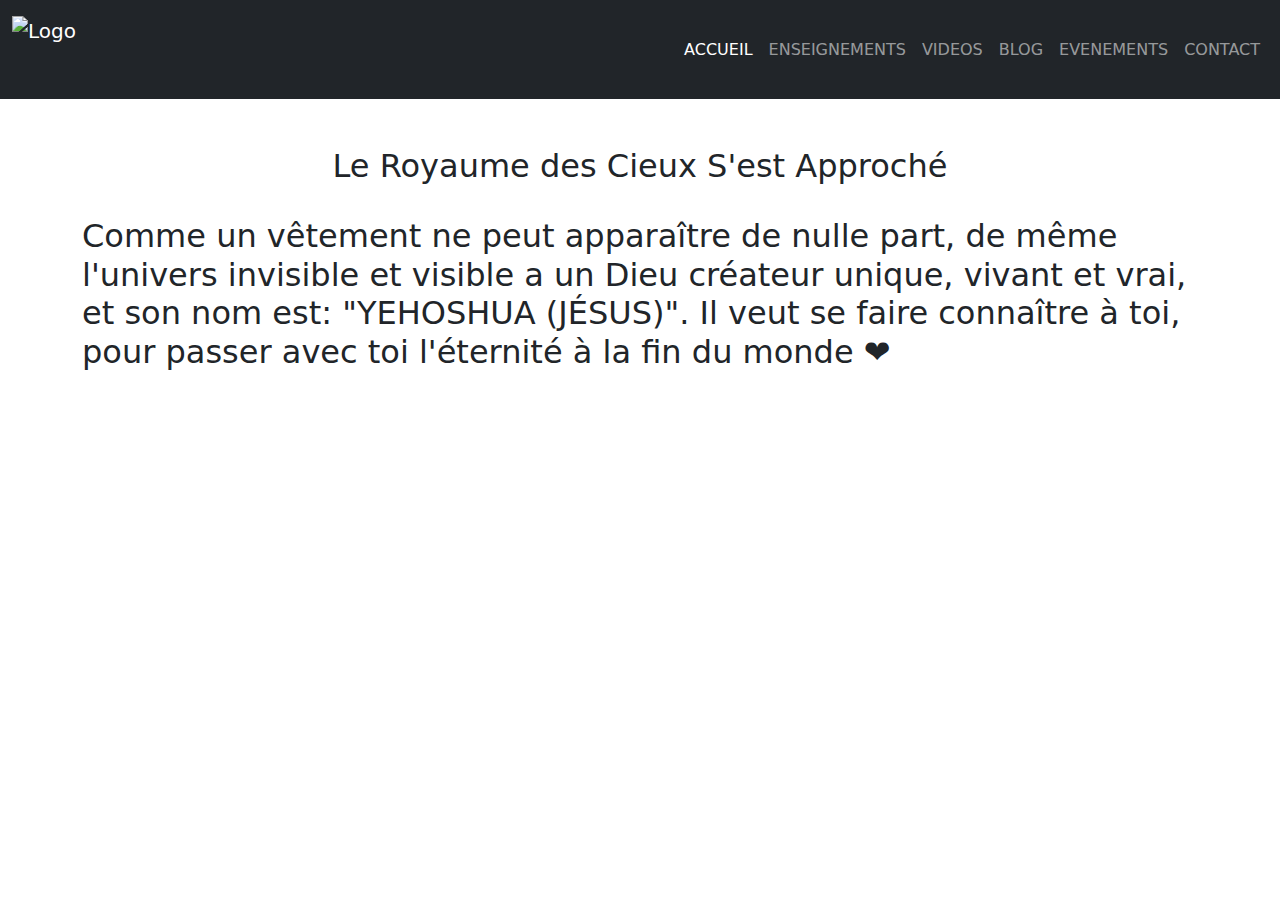
==== index.html @ f92137ad "Create index.html" ====
<!DOCTYPE html>
<html lang="fr">
<head>
    <meta charset="UTF-8">
    <meta name="viewport" content="width=device-width, initial-scale=1.0">
    <title>La Parole de Dieu</title>
    <!-- Lien Bootstrap -->
    <link href="https://cdn.jsdelivr.net/npm/bootstrap@5.3.0/dist/css/bootstrap.min.css" rel="stylesheet">
    <link rel="stylesheet" href="styles.css">
</head>
<body>

    <!-- Barre de navigation -->
    <nav class="navbar navbar-expand-lg navbar-dark bg-dark">
        <div class="container-fluid">
            <a class="navbar-brand" href="#">
    <img src="img3.jpg" alt="Logo" width="70" height="70" class="d-inline-block align-text-top">
   
</a>

            <button class="navbar-toggler" type="button" data-bs-toggle="collapse" data-bs-target="#navbarNav" aria-controls="navbarNav" aria-expanded="false" aria-label="Toggle navigation">
                <span class="navbar-toggler-icon"></span>
            </button>
            <div class="collapse navbar-collapse" id="navbarNav">
                <ul class="navbar-nav ms-auto">
                    <li class="nav-item">
                        <a class="nav-link active" aria-current="page" href="#home" onclick="openTab(event, 'home')">ACCUEIL</a>
                    </li>
                    <li class="nav-item">
                        <a class="nav-link" href="#versets" onclick="openTab(event, 'versets')">ENSEIGNEMENTS</a>
                    </li>
                    <li class="nav-item">
                        <a class="nav-link" href="#video" onclick="openTab(event, 'video')">VIDEOS</a>
                    </li>
                    <li class="nav-item">
                        <a class="nav-link" href="#blog" onclick="openTab(event, 'blog')">BLOG</a>
                    </li>
                    <li class="nav-item">
                        <a class="nav-link" href="evenements.html" onclick="openTab(event, 'evenements')">EVENEMENTS</a>

                    </li>
                    <li class="nav-item">
                        <a class="nav-link" href="contact.html" onclick="openTab(event, 'contact')">CONTACT</a>
                    </li>
                </ul>
            </div>
        </div>
    </nav>

    <!-- Contenu principal -->
    <div class="container mt-5">
        <!-- Section Accueil -->
        <div id="home" class="tabcontent">
            <h2 class="text-center">Le Royaume des Cieux S'est Approché</h2> <br>
         <h2>Comme un vêtement ne peut apparaître de nulle part, de même l'univers invisible et visible a un Dieu créateur unique, vivant et vrai, et son nom est: "YEHOSHUA (JÉSUS)". Il veut se faire connaître à toi, pour passer avec toi l'éternité à la fin du monde ❤</h2>
        </div>

       <!-- Section Enseignements -->
      <div id="versets" class="tabcontent" style="display:none;">
    <h2 class="text-center">Thèmes d'Enseignement</h2>
    <p class="text-center">Explorez nos enseignements sur des thèmes variés de la Bible.</p>

<div class="row row-cols-1 row-cols-md-2 row-cols-lg-3 g-4">
    <!-- Video 1 -->
    <div class="col">
        <div class="card">
            <iframe title="UNE PROFONDEUR DE LA GRACE"
                    src="https://www.facebook.com/plugins/video.php?href=https://fb.watch/wBcsQXGrCW/"
                    width="100%" height="280" style="border:none;overflow:hidden" 
                    scrolling="no" frameborder="0" allowfullscreen="true" 
                    allow="autoplay; clipboard-write; encrypted-media; picture-in-picture; web-share">
            </iframe>
            <div class="card-body">
                <h5 class="card-title">UNE PROFONDEUR DE LA GRACE</h5>
                <p class="card-text">Découvrez la richesse infinie de la grâce divine.</p>
            </div>
        </div>
    </div>

    <!-- Video 2 -->
    <div class="col">
        <div class="card">
            <iframe title="NE PARTICIPEZ AU PECHE D'AUTRUI"
                    src="https://www.facebook.com/plugins/video.php?href=https://fb.watch/wBcAw9lenr/"
                    width="100%" height="280" style="border:none;overflow:hidden" 
                    scrolling="no" frameborder="0" allowfullscreen="true" 
                    allow="autoplay; clipboard-write; encrypted-media; picture-in-picture; web-share">
            </iframe>
            <div class="card-body">
                <h5 class="card-title">NE PARTICIPEZ AU PECHE D'AUTRUI</h5>
                <p class="card-text">Apprenez à éviter les pièges du péché partagé.</p>
            </div>
        </div>
    </div>
            <!-- Video 3 -->
    <div class="col">
        <div class="card">
            <iframe src="https://www.facebook.com/plugins/video.php?href=https://fb.watch/wBcD54B5us/"
                    width="100%" height="280" style="border:none;overflow:hidden" 
                    scrolling="no" frameborder="0" allowfullscreen="true" 
                    allow="autoplay; clipboard-write; encrypted-media; picture-in-picture; web-share">
            </iframe>
            <div class="card-body">
                <h5 class="card-title">EXAMEN DE LA FOI</h5>
                <p class="card-text"></p>
            </div>
        </div>
    </div>

    <!-- Video 4 -->
    <div class="col">
        <div class="card">
            <iframe src="https://www.facebook.com/plugins/video.php?href=https://fb.watch/wBcGYeXiw8/"
                    width="100%" height="280" style="border:none;overflow:hidden" 
                    scrolling="no" frameborder="0" allowfullscreen="true" 
                    allow="autoplay; clipboard-write; encrypted-media; picture-in-picture; web-share">
            </iframe>
            <div class="card-body">
                <h5 class="card-title">EXODE:LE SALUT D'ISRAËL ET LA MARCHE DANS LE DESERT </h5>
                <p class="card-text"></p>
            </div>
        </div>
    </div>
       <!-- Video 5 -->
    <div class="col">
        <div class="card">
            <iframe src="https://www.facebook.com/plugins/video.php?href=https://fb.watch/wBcKf91OeX/"
                    width="100%" height="280" style="border:none;overflow:hidden" 
                    scrolling="no" frameborder="0" allowfullscreen="true" 
                    allow="autoplay; clipboard-write; encrypted-media; picture-in-picture; web-share">
            </iframe>
            <div class="card-body">
                <h5 class="card-title">LA VERITABLE ADORATION</h5>
                <p class="card-text"></p>
            </div>
        </div>
    </div>
   

    <!-- Autres vidéos identiques avec des descriptions et attributs 'title' -->
</div>

</div>

<!-- Section Vidéo -->
<div id="video" class="tabcontent" style="display:none;">
    <h2 class="text-center">Vidéos</h2>
    <p class="text-center">Visionnez nos vidéos inspirantes sur la foi et la vie chrétienne.</p>

    <!-- Grille pour les vidéos intégrées -->
    <div class="row row-cols-1 row-cols-md-2 row-cols-lg-3 g-4">

        <!-- Video 1 -->
        <div class="col">
            <div class="card">
                <iframe src="https://www.facebook.com/plugins/video.php?href=https://fb.watch/vzszaPMuJk/"
                        width="100%" height="280" style="border:none;overflow:hidden" 
                        scrolling="no" frameborder="0" allowfullscreen="true" 
                        allow="autoplay; clipboard-write; encrypted-media; picture-in-picture; web-share">
                </iframe>
                <div class="card-body">
                    <h5 class="card-title">L'IDOLÂTRIE ENSEIGNANT</h5>
                    <p class="card-text">Description brève de la vidéo 1.</p>
                </div>
            </div>
        </div>

        <!-- Video 2 -->
        <div class="col">
            <div class="card">
                <iframe src="https://www.facebook.com/plugins/video.php?href=https://fb.watch/vzSYTh9Q5G/"
                        width="100%" height="280" style="border:none;overflow:hidden" 
                        scrolling="no" frameborder="0" allowfullscreen="true" 
                        allow="autoplay; clipboard-write; encrypted-media; picture-in-picture; web-share">
                </iframe>
                <div class="card-body">
                    <h5 class="card-title">La souveraineté de Dieu et la responsabilité de l'homme Le libre arbitre, vérité ou mensonge ?</h5>
                    <p class="card-text">Si oui à quel niveau y croire ?</p>
                </div>
            </div>
        </div>

        <!-- Video 3 -->
        <div class="col">
            <div class="card">
                <iframe src="https://www.facebook.com/plugins/video.php?href=https://fb.watch/vzS-pHtUCC/"
                        width="100%" height="280" style="border:none;overflow:hidden" 
                        scrolling="no" frameborder="0" allowfullscreen="true" 
                        allow="autoplay; clipboard-write; encrypted-media; picture-in-picture; web-share">
                </iframe>
                <div class="card-body">
                    <h5 class="card-title"></h5>
                    <p class="card-text"></p>
                </div>
            </div>
        </div>

        <!-- Video 4 -->
        <div class="col">
            <div class="card">
                <iframe src="https://www.facebook.com/plugins/video.php?href=https://fb.watch/vzT5MPBIvc/"
                        width="100%" height="280" style="border:none;overflow:hidden" 
                        scrolling="no" frameborder="0" allowfullscreen="true" 
                        allow="autoplay; clipboard-write; encrypted-media; picture-in-picture; web-share">
                </iframe>
                <div class="card-body">
                    <h5 class="card-title">LA BIBLE SELON SES OPPOSANTS INDÉFINIS N'EST PAS LA PAROLE DE DIEU</h5>
                    <p class="card-text"></p>
                </div>
            </div>
        </div>
           <!-- Video 5 -->
        <div class="col">
            <div class="card">
                <iframe src="https://www.facebook.com/plugins/video.php?href=https://fb.watch/vzT7W1XrfL/"
                        width="100%" height="280" style="border:none;overflow:hidden" 
                        scrolling="no" frameborder="0" allowfullscreen="true" 
                        allow="autoplay; clipboard-write; encrypted-media; picture-in-picture; web-share">
                </iframe>
                <div class="card-body">
                    <h5 class="card-title">LUTTE SUR LE VRAI NOM DE JESUS</h5>
                    <p class="card-text"></p>
                </div>
            </div>
        </div>

     
              <!-- Video 8 -->
        <div class="col">
            <div class="card">
                <iframe src="https://www.facebook.com/plugins/video.php?href=https://fb.watch/vzTjzkvrP7/"
                        width="100%" height="280" style="border:none;overflow:hidden" 
                        scrolling="no" frameborder="0" allowfullscreen="true" 
                        allow="autoplay; clipboard-write; encrypted-media; picture-in-picture; web-share">
                </iframe>
                <div class="card-body">
               
                </div>
            </div>
        </div>
              <!-- Video 9 -->
        <div class="col">
            <div class="card">
                <iframe src="https://www.facebook.com/plugins/video.php?href=https://fb.watch/vzTmDhqzC_/"
                        width="100%" height="280" style="border:none;overflow:hidden" 
                        scrolling="no" frameborder="0" allowfullscreen="true" 
                        allow="autoplay; clipboard-write; encrypted-media; picture-in-picture; web-share">
                </iframe>
                <div class="card-body">
                    <h5 class="card-title">Les KEMITES et les CHRÉTIENS</h5>
                    <p class="card-text"></p>
                </div>
            </div>
        </div>
              <!-- Video 10 -->
        <div class="col">
            <div class="card">
                <iframe src="https://www.facebook.com/plugins/video.php?href=https://fb.watch/vzTq4hq0NW/"
                        width="100%" height="280" style="border:none;overflow:hidden" 
                        scrolling="no" frameborder="0" allowfullscreen="true" 
                        allow="autoplay; clipboard-write; encrypted-media; picture-in-picture; web-share">
                </iframe>
                <div class="card-body">
                    <h5 class="card-title"></h5>
                    <p class="card-text"></p>
                </div>
            </div>
        </div>
              <!-- Video 11 -->
        <div class="col">
            <div class="card">
                <iframe src="https://www.facebook.com/plugins/video.php?href=https://fb.watch/vzTt80zw9x/"
                        width="100%" height="280" style="border:none;overflow:hidden" 
                        scrolling="no" frameborder="0" allowfullscreen="true" 
                        allow="autoplay; clipboard-write; encrypted-media; picture-in-picture; web-share">
                </iframe>
                <div class="card-body">
                    <h5 class="card-title">Les dieux africains contre le Seigneur JESUS</h5>
                    <p class="card-text"></p>
                </div>
            </div>
        </div>
              <!-- Video 12 -->
        <div class="col">
            <div class="card">
                <iframe src="https://www.facebook.com/plugins/video.php?href=https://fb.watch/vzTw7jkYSn/"
                        width="100%" height="280" style="border:none;overflow:hidden" 
                        scrolling="no" frameborder="0" allowfullscreen="true" 
                        allow="autoplay; clipboard-write; encrypted-media; picture-in-picture; web-share">
                </iframe>
                <div class="card-body">
                    <h5 class="card-title"> JE NE VOIS RIEN OU SONT LES PREUVES DE TA FOI</h5>
                    <p class="card-text"></p>
                </div>
            </div>
        </div>
      <!-- Video 13 -->
        <div class="col">
            <div class="card">
                <iframe src="https://www.facebook.com/plugins/video.php?href=https://fb.watch/vzTCVwNx3R/"
                        width="100%" height="280" style="border:none;overflow:hidden" 
                        scrolling="no" frameborder="0" allowfullscreen="true" 
                        allow="autoplay; clipboard-write; encrypted-media; picture-in-picture; web-share">
                </iframe>
                <div class="card-body">
                    <h5 class="card-title"> LE RENDEZ- VOUS DE TOUS LES VIVANTS</h5>
                    <p class="card-text"></p>
                </div>
            </div>
        </div>
              <!-- Video 14 -->
        <div class="col">
            <div class="card">
                <iframe src="https://www.facebook.com/plugins/video.php?href=https://fb.watch/vzTEpa0sO2/"
                        width="100%" height="280" style="border:none;overflow:hidden" 
                        scrolling="no" frameborder="0" allowfullscreen="true" 
                        allow="autoplay; clipboard-write; encrypted-media; picture-in-picture; web-share">
                </iframe>
                <div class="card-body">
                    <h5 class="card-title">SERAS-TU SAUVÉ DE LA COLÈRE DE DIEU ?</h5>
                    <p class="card-text"></p>
                </div>
            </div>
        </div>
              <!-- Video 15 -->
        <div class="col">
            <div class="card">
                <iframe src="https://www.facebook.com/plugins/video.php?href=https://fb.watch/vzTGkoVwSQ/"
                        width="100%" height="280" style="border:none;overflow:hidden" 
                        scrolling="no" frameborder="0" allowfullscreen="true" 
                        allow="autoplay; clipboard-write; encrypted-media; picture-in-picture; web-share">
                </iframe>
                <div class="card-body">
                    <h5 class="card-title">UN SALUT ÉTERNEL ET NON TEMPORAIRE</h5>
                    <p class="card-text"></p>
                </div>
            </div>
        </div>
              <!-- Video 16 -->
        <div class="col">
            <div class="card">
                <iframe src="https://www.facebook.com/plugins/video.php?href=https://fb.watch/vzTI5hDMtG/"
                        width="100%" height="280" style="border:none;overflow:hidden" 
                        scrolling="no" frameborder="0" allowfullscreen="true" 
                        allow="autoplay; clipboard-write; encrypted-media; picture-in-picture; web-share">
                </iframe>
                <div class="card-body">
                    <h5 class="card-title">L'ORDRE DE PRIORITÉ</h5>
                    <p class="card-text"></p>
                </div>
            </div>
        </div>
              <!-- Video 17 -->
        <div class="col">
            <div class="card">
                <iframe src="https://www.facebook.com/plugins/video.php?href=https://fb.watch/vzTKuvhaiR/"
                        width="100%" height="280" style="border:none;overflow:hidden" 
                        scrolling="no" frameborder="0" allowfullscreen="true" 
                        allow="autoplay; clipboard-write; encrypted-media; picture-in-picture; web-share">
                </iframe>
                <div class="card-body">
                    <h5 class="card-title"></h5>
                    <p class="card-text"></p>
                </div>
            </div>
        </div>
              <!-- Video 18 -->
        <div class="col">
            <div class="card">
                <iframe src="https://www.facebook.com/plugins/video.php?href=https://fb.watch/vzTM__YScC/"
                        width="100%" height="280" style="border:none;overflow:hidden" 
                        scrolling="no" frameborder="0" allowfullscreen="true" 
                        allow="autoplay; clipboard-write; encrypted-media; picture-in-picture; web-share">
                </iframe>
                <div class="card-body">
                    <h5 class="card-title">LE RETOUR DE JÉSUS EST PROCHE !!!!!!</h5>
                    <p class="card-text"></p>
                </div>
            </div>
        </div>
              <!-- Video 19 -->
        <div class="col">
            <div class="card">
                <iframe src="https://www.facebook.com/plugins/video.php?href=https://fb.watch/vzTQAk1bZH/"
                        width="100%" height="280" style="border:none;overflow:hidden" 
                        scrolling="no" frameborder="0" allowfullscreen="true" 
                        allow="autoplay; clipboard-write; encrypted-media; picture-in-picture; web-share">
                </iframe>
                <div class="card-body">
                    <h5 class="card-title"></h5>
                    <p class="card-text"></p>
                </div>
            </div>
        </div>
              <!-- Video 20 -->
        <div class="col">
            <div class="card">
                <iframe src="https://www.facebook.com/plugins/video.php?href=https://fb.watch/vzUzQ0rEkY/"
                        width="100%" height="280" style="border:none;overflow:hidden" 
                        scrolling="no" frameborder="0" allowfullscreen="true" 
                        allow="autoplay; clipboard-write; encrypted-media; picture-in-picture; web-share">
                </iframe>
                <div class="card-body">
                    <h5 class="card-title">LES 7 ÉGLISES ET LES 7 SCEAUX</h5>
                    <p class="card-text"></p>
                </div>
            </div>
        </div>
           <!-- Video 21 -->
        <div class="col">
            <div class="card">
                <iframe src="https://www.facebook.com/plugins/video.php?href=https://fb.watch/vzUBJJ7gY4/"
                        width="100%" height="280" style="border:none;overflow:hidden" 
                        scrolling="no" frameborder="0" allowfullscreen="true" 
                        allow="autoplay; clipboard-write; encrypted-media; picture-in-picture; web-share">
                </iframe>
                <div class="card-body">
                    <h5 class="card-title">L'ÉGLISE EST DANS UN ROYAUME DE DICTATURE...</h5>
                    <p class="card-text"></p>
                </div>
            </div>
        </div>
             <!-- Video 22 -->
        <div class="col">
            <div class="card">
                <iframe src="https://www.facebook.com/plugins/video.php?href=https://fb.watch/vzUDWHCYaZ/"
                        width="100%" height="280" style="border:none;overflow:hidden" 
                        scrolling="no" frameborder="0" allowfullscreen="true" 
                        allow="autoplay; clipboard-write; encrypted-media; picture-in-picture; web-share">
                </iframe>
                <div class="card-body">
                    <h5 class="card-title">LE REGNE DU MILLENIUM</h5>
                    <p class="card-text"></p>
                </div>
            </div>
        </div>
             <!-- Video 23 -->
        <div class="col">
            <div class="card">
                <iframe src="https://www.facebook.com/plugins/video.php?href=https://fb.watch/vzUFGayBFf/"
                        width="100%" height="280" style="border:none;overflow:hidden" 
                        scrolling="no" frameborder="0" allowfullscreen="true" 
                        allow="autoplay; clipboard-write; encrypted-media; picture-in-picture; web-share">
                </iframe>
                <div class="card-body">
                 
                </div>
            </div>
        </div>
             <!-- Video 24 -->
        <div class="col">
            <div class="card">
                <iframe src="https://www.facebook.com/plugins/video.php?href=https://fb.watch/vzUHLFNyOH/"
                        width="100%" height="280" style="border:none;overflow:hidden" 
                        scrolling="no" frameborder="0" allowfullscreen="true" 
                        allow="autoplay; clipboard-write; encrypted-media; picture-in-picture; web-share">
                </iframe>
                <div class="card-body">
              
                </div>
            </div>
        </div>
             <!-- Video 25 -->
        <div class="col">
            <div class="card">
                <iframe src="https://www.facebook.com/plugins/video.php?href=https://fb.watch/vzUKuDgqyQ/"
                        width="100%" height="280" style="border:none;overflow:hidden" 
                        scrolling="no" frameborder="0" allowfullscreen="true" 
                        allow="autoplay; clipboard-write; encrypted-media; picture-in-picture; web-share">
                </iframe>
                <div class="card-body">
                    <h5 class="card-title">LA SANCTIFICATION LA JUSTIFICATION ET LA GLORIFICATION</h5>
                    <p class="card-text"></p>
                </div>
            </div>
        </div>
             <!-- Video 26 -->
        <div class="col">
            <div class="card">
                <iframe src="https://www.facebook.com/plugins/video.php?href=https://fb.watch/vzUMCDygOE/"
                        width="100%" height="280" style="border:none;overflow:hidden" 
                        scrolling="no" frameborder="0" allowfullscreen="true" 
                        allow="autoplay; clipboard-write; encrypted-media; picture-in-picture; web-share">
                </iframe>
                <div class="card-body">
                    <h5 class="card-title">TOUS LES MUSULMANS IRONT ENFER, DÉCISION IRRÉVOCABLE D'ALLAH</h5>
                    <p class="card-text"></p>
                </div>
            </div>
        </div>
             <!-- Video 27 -->
        <div class="col">
            <div class="card">
                <iframe src="https://www.facebook.com/plugins/video.php?href=https://fb.watch/vzUO5fm4js/"
                        width="100%" height="280" style="border:none;overflow:hidden" 
                        scrolling="no" frameborder="0" allowfullscreen="true" 
                        allow="autoplay; clipboard-write; encrypted-media; picture-in-picture; web-share">
                </iframe>
                <div class="card-body">
                    <h5 class="card-title">LES TROI EPINES DE LA FOI</h5>
                    <p class="card-text"></p>
                </div>
            </div>
        </div>
             <!-- Video 28-->
        <div class="col">
            <div class="card">
                <iframe src="https://www.facebook.com/plugins/video.php?href=https://fb.watch/vzURfjliGB/"
                        width="100%" height="280" style="border:none;overflow:hidden" 
                        scrolling="no" frameborder="0" allowfullscreen="true" 
                        allow="autoplay; clipboard-write; encrypted-media; picture-in-picture; web-share">
                </iframe>
                <div class="card-body">
                    <h5 class="card-title">CE QUE LE DIABLE VEUT</h5>
                    <p class="card-text"></p>
                </div>
            </div>
        </div>
             <!-- Video 29-->
        <div class="col">
            <div class="card">
                <iframe src="https://www.facebook.com/plugins/video.php?href=https://fb.watch/vzUURIdYpv/"
                        width="100%" height="280" style="border:none;overflow:hidden" 
                        scrolling="no" frameborder="0" allowfullscreen="true" 
                        allow="autoplay; clipboard-write; encrypted-media; picture-in-picture; web-share">
                </iframe>
                <div class="card-body">
                    <h5 class="card-title">JUSTIFICATION ET SANCTIFICATION</h5>
                    <p class="card-text"></p>
                </div>
            </div>
        </div>
             <!-- Video 30 -->
        <div class="col">
            <div class="card">
                <iframe src="https://www.facebook.com/plugins/video.php?href=https://fb.watch/vzUWUONGMs/"
                        width="100%" height="280" style="border:none;overflow:hidden" 
                        scrolling="no" frameborder="0" allowfullscreen="true" 
                        allow="autoplay; clipboard-write; encrypted-media; picture-in-picture; web-share">
                </iframe>
                <div class="card-body">
                    <h5 class="card-title">ETRANGERS SUR CETTE TERRE</h5>
                    <p class="card-text"></p>
                </div>
            </div>
        </div>
             <!-- Video 31-->
        <div class="col">
            <div class="card">
                <iframe src="https://www.facebook.com/plugins/video.php?href=https://fb.watch/vzUYIJBMSg/"
                        width="100%" height="280" style="border:none;overflow:hidden" 
                        scrolling="no" frameborder="0" allowfullscreen="true" 
                        allow="autoplay; clipboard-write; encrypted-media; picture-in-picture; web-share">
                </iframe>
                <div class="card-body">
                
                </div>
            </div>
        </div>
             <!-- Video 32 -->
        <div class="col">
            <div class="card">
                <iframe src="https://www.facebook.com/plugins/video.php?href=https://fb.watch/vzU-2HgF8K/"
                        width="100%" height="280" style="border:none;overflow:hidden" 
                        scrolling="no" frameborder="0" allowfullscreen="true" 
                        allow="autoplay; clipboard-write; encrypted-media; picture-in-picture; web-share">
                </iframe>
                <div class="card-body">
      
                </div>
            </div>
        </div>
             <!-- Video 33 -->
        <div class="col">
            <div class="card">
                <iframe src="https://www.facebook.com/plugins/video.php?href=https://fb.watch/vzV120I4El/"
                        width="100%" height="280" style="border:none;overflow:hidden" 
                        scrolling="no" frameborder="0" allowfullscreen="true" 
                        allow="autoplay; clipboard-write; encrypted-media; picture-in-picture; web-share">
                </iframe>
                <div class="card-body">
       
                </div>
            </div>
        </div>
             <!-- Video 34-->
        <div class="col">
            <div class="card">
                <iframe src="https://www.facebook.com/plugins/video.php?href=https://fb.watch/vzV2xd2hve/"
                        width="100%" height="280" style="border:none;overflow:hidden" 
                        scrolling="no" frameborder="0" allowfullscreen="true" 
                        allow="autoplay; clipboard-write; encrypted-media; picture-in-picture; web-share">
                </iframe>
                <div class="card-body">

                </div>
            </div>
        </div>
             <!-- Video 35 -->
        <div class="col">
            <div class="card">
                <iframe src="https://www.facebook.com/plugins/video.php?href=https://fb.watch/vzV59U1d2q/"
                        width="100%" height="280" style="border:none;overflow:hidden" 
                        scrolling="no" frameborder="0" allowfullscreen="true" 
                        allow="autoplay; clipboard-write; encrypted-media; picture-in-picture; web-share">
                </iframe>
                <div class="card-body">
                    <h5 class="card-title">DIEU-PARADIS - ENFER- MENSONGE OU VÉRITÉ ?</h5>
                    <p class="card-text"></p>
                </div>
            </div>
        </div>
              <!-- Video 36 -->
        <div class="col">
            <div class="card">
                <iframe src="https://www.facebook.com/plugins/video.php?href=https://fb.watch/vzV70Ro8ZM/"
                        width="100%" height="280" style="border:none;overflow:hidden" 
                        scrolling="no" frameborder="0" allowfullscreen="true" 
                        allow="autoplay; clipboard-write; encrypted-media; picture-in-picture; web-share">
                </iframe>
                <div class="card-body">
                   
                </div>
            </div>
        </div>
                  <!-- Video 37 -->
        <div class="col">
            <div class="card">
                <iframe src="https://www.facebook.com/plugins/video.php?href=https://fb.watch/vzVf2AoJ0S/"
                        width="100%" height="280" style="border:none;overflow:hidden" 
                        scrolling="no" frameborder="0" allowfullscreen="true" 
                        allow="autoplay; clipboard-write; encrypted-media; picture-in-picture; web-share">
                </iframe>
                <div class="card-body">
                    <h5 class="card-title">LE FEU DE JESUS AU GABON</h5>
                    <p class="card-text"></p>
                </div>
            </div>
        </div>
                  <!-- Video 38 -->
        <div class="col">
            <div class="card">
                <iframe src="https://www.facebook.com/plugins/video.php?href=https://fb.watch/vzVgLJs-_J/"
                        width="100%" height="280" style="border:none;overflow:hidden" 
                        scrolling="no" frameborder="0" allowfullscreen="true" 
                        allow="autoplay; clipboard-write; encrypted-media; picture-in-picture; web-share">
                </iframe>
                <div class="card-body">
                    <h5 class="card-title">AMASSONS NOUS DES TRÉSORS DANS LE CIEL ET N'ENVIONS POINT AUTRUI</h5>
                    <p class="card-text"></p>
                </div>
            </div>
        </div>
                  <!-- Video 39 -->
        <div class="col">
            <div class="card">
                <iframe src="https://www.facebook.com/plugins/video.php?href=https://fb.watch/vzVkiabjwe/"
                        width="100%" height="280" style="border:none;overflow:hidden" 
                        scrolling="no" frameborder="0" allowfullscreen="true" 
                        allow="autoplay; clipboard-write; encrypted-media; picture-in-picture; web-share">
                </iframe>
                <div class="card-body">
                    <h5 class="card-title">LE MYSTÈRE DU TRI </h5>
                    <p class="card-text"></p>
                </div>
            </div>
        </div>
                  <!-- Video 40 -->
        <div class="col">
            <div class="card">
                <iframe src="https://www.facebook.com/plugins/video.php?href=https://fb.watch/vzVnqO6qmI/"
                        width="100%" height="280" style="border:none;overflow:hidden" 
                        scrolling="no" frameborder="0" allowfullscreen="true" 
                        allow="autoplay; clipboard-write; encrypted-media; picture-in-picture; web-share">
                </iframe>
                <div class="card-body">
             
                </div>
            </div>
        </div>
          <!-- Video 41 -->
        <div class="col">
            <div class="card">
                <iframe src="https://www.facebook.com/plugins/video.php?href=https://fb.watch/vzVqFrKGll/"
                        width="100%" height="280" style="border:none;overflow:hidden" 
                        scrolling="no" frameborder="0" allowfullscreen="true" 
                        allow="autoplay; clipboard-write; encrypted-media; picture-in-picture; web-share">
                </iframe>
                <div class="card-body">
      
                </div>
            </div>
        </div>
                  <!-- Video 42 -->
        <div class="col">
            <div class="card">
                <iframe src="https://www.facebook.com/plugins/video.php?href=https://fb.watch/vzVt96t-f0/"
                        width="100%" height="280" style="border:none;overflow:hidden" 
                        scrolling="no" frameborder="0" allowfullscreen="true" 
                        allow="autoplay; clipboard-write; encrypted-media; picture-in-picture; web-share">
                </iframe>
                <div class="card-body">
                    <h5 class="card-title">PRÊCHONS EN ACTE ET EN PAROLE</h5>
                    <p class="card-text"></p>
                </div>
            </div>
        </div>
          <!-- Video 43-->
        <div class="col">
            <div class="card">
                <iframe src="https://www.facebook.com/plugins/video.php?href=https://fb.watch/vGeL-OYh1-/"
                        width="100%" height="280" style="border:none;overflow:hidden" 
                        scrolling="no" frameborder="0" allowfullscreen="true" 
                        allow="autoplay; clipboard-write; encrypted-media; picture-in-picture; web-share">
                </iframe>
                <div class="card-body">
                    <h5 class="card-title">SOUVERAINETÉ DE DIEU ET RESPONSABILITÉ DE L'HOMME</h5>
                    <p class="card-text"></p>
                </div>
            </div>
        </div>
          <!-- Video 44 -->
        <div class="col">
            <div class="card">
                <iframe src="https://www.facebook.com/plugins/video.php?href=https://fb.watch/vGeQm-E9vz/"
                        width="100%" height="280" style="border:none;overflow:hidden" 
                        scrolling="no" frameborder="0" allowfullscreen="true" 
                        allow="autoplay; clipboard-write; encrypted-media; picture-in-picture; web-share">
                </iframe>
                <div class="card-body">
              
                </div>
            </div>
        </div>






        

        
        
        
        
        
        
        
        
        
        
        
        
        
        <!-- Ajoutez d'autres vidéos de la même manière -->

    </div>
</div>



        <!-- Section Blog -->
      <!-- Section Blog -->
<div id="blog" class="tabcontent" style="display:none;">
    <h2 class="text-center">Blog</h2>
    <p class="text-center">Réflexions et méditations sur les Écritures Saintes pour nourrir votre âme.</p>
    
    <!-- Grille pour les articles de blog -->
   <!-- Grille pour les articles de blog -->
<div class="row row-cols-1 row-cols-md-2 row-cols-lg-3 g-4">
    <!-- Articles de Blog -->
    <div class="col">
        <div class="card">
         <img src="images/theme1.jpg" class="card-img-top" alt="Hébreux 11:1 :">
             <strong><div class="card-img-overlay">Hébreux 11:1 :</div></strong> 
            <div class="card-body">
                <h5 class="card-title">Thème 1 : La Foi</h5>
                <p class="card-text">Découvrez l'importance de la foi dans la vie chrétienne et comment elle transforme notre quotidien.</p>
                <a href="#" class="btn btn-dark" onclick="openTheme('foi')">Lire plus</a>
            </div>
        </div>
    </div>

    <div class="col">
        <div class="card">
                <img src="images/theme2.jpg" class="card-img-top" alt="1 Corinthiens 13:4-7 :">
            <strong><div class="card-img-overlay">1 Corinthiens 13:4-7 :</div></strong> 
            <div class="card-body">
                <h5 class="card-title">Thème 2 : L'Amour</h5>
                <p class="card-text">Plongez dans l'amour inconditionnel de Dieu et apprenez à aimer comme le Christ nous a aimés.</p>
                <a href="#" class="btn btn-dark" onclick="openTheme('amour')">Lire plus</a>
            </div>
        </div>
    </div>

    <div class="col">
        <div class="card">
            <img src="images/theme3.jpg" class="card-img-top" alt="Matthieu 6:6 :">
             <strong><div class="card-img-overlay">Matthieu 6:6 :</div></strong>
            <div class="card-body">
                <h5 class="card-title">Thème 3 : La Prière</h5>
                <p class="card-text">Découvrez le pouvoir de la prière et son rôle central dans la relation avec Dieu.</p>
                <a href="#" class="btn btn-dark" onclick="openTheme('priere')">Lire plus</a>
            </div>
        </div>
    </div>

    <!-- Articles supplémentaires -->
    <div class="col">
        <div class="card">
            <img src="images/theme4.jpg" class="card-img-top" alt="Éphésiens 2:8 :">
             <strong><div class="card-img-overlay">Éphésiens 2:8 :</div></strong>
            <div class="card-body">
                <h5 class="card-title">Thème 4 : Le Salut</h5>
                <p class="card-text">Comprenez ce que signifie le salut et comment il est offert par la grâce de Dieu.</p>
                <a href="#" class="btn btn-dark" onclick="openTheme('salut')">Lire plus</a>
            </div>
        </div>
    </div>

    <div class="col">
        <div class="card">
            <img src="images/theme5.jpg" class="card-img-top" alt="2 Corinthiens 12:9 :">
             <strong><div class="card-img-overlay">2 Corinthiens 12:9 :</div></strong>
            <div class="card-body">
                <h5 class="card-title">Thème 5 : La Grâce</h5>
                <p class="card-text">Découvrez la grâce infinie de Dieu et comment elle agit dans nos vies pour nous sauver.</p>
                <a href="#" class="btn btn-dark" onclick="openTheme('grace')">Lire plus</a>
            </div>
        </div>
    </div>

    <div class="col">
        <div class="card">
            <img src="images/theme6.jpg" class="card-img-top" alt="Colossiens 1:13-14 :">
             <strong><div class="card-img-overlay">Colossiens 1:13-14 :</div></strong>
            <div class="card-body">
                <h5 class="card-title">Thème 6 : La Rédemption</h5>
                <p class="card-text">Explorez le concept de la rédemption à travers les enseignements bibliques.</p>
                <a href="#" class="btn btn-dark" onclick="openTheme('redemption')">Lire plus</a>
            </div>
        </div>
    </div>
    
    <div class="col">
        <div class="card">
         <img src="images/theme7.jpg" class="card-img-top" alt="Jean 11:25 :">
             <strong><div class="card-img-overlay">Jean 11:25 :</div></strong>
            <div class="card-body">
                <h5 class="card-title">Thème 7 : La Résurrection</h5>
                <p class="card-text">Comprenez la résurrection de Jésus-Christ et son importance dans la foi chrétienne.</p>
                <a href="#" class="btn btn-dark" onclick="openTheme('resurrection')">Lire plus</a>
            </div>
        </div>
    </div>

    <div class="col">
        <div class="card">
            <img src="images/theme8.jpg" class="card-img-top" alt="Actes 1:8 :">
             <strong><div class="card-img-overlay">Actes 1:8 :</div></strong>
            <div class="card-body">
                <h5 class="card-title">Thème 8 : Le Saint-Esprit</h5>
                <p class="card-text">Découvrez le rôle du Saint-Esprit dans la vie du chrétien et son action transformative.</p>
                <a href="#" class="btn btn-dark" onclick="openTheme('saint-esprit')">Lire plus</a>
            </div>
        </div>
    </div>

    <div class="col">
        <div class="card">
            <img src="images/theme9.jpg" class="card-img-top" alt="Marc 16:15 :">
             <strong><div class="card-img-overlay">Marc 16:15 :</div></strong>
            <div class="card-body">
                <h5 class="card-title">Thème 9 : L'Évangélisation</h5>
                <p class="card-text">Apprenez comment partager la parole de Dieu et l'importance de l'évangélisation.</p>
                <a href="#" class="btn btn-dark" onclick="openTheme('evangelisation')">Lire plus</a>
            </div>
    </div>
        <div class="comments-section">
        <h3>Commentaires</h3>
        <div id="comments-container">
            <div class="comment">
                <p><strong>Utilisateur 1:</strong> Très bel article, merci pour le partage !</p>
            </div>
        </div>
        <form id="comment-form">
            <textarea placeholder="Laissez un commentaire..." required></textarea>
            <button type="submit" class="btn btn-primary">Envoyer</button>
        </form>
    </div>
</div>


        
    </div>
    <!-- Footer -->
 <footer class="bg-dark text-white text-center text-lg-start mt-5">
        <div class="container p-4">
            <div class="row">
                <div class="col-lg-6 col-md-12 mb-4 mb-md-0">
                    <h5 class="text-uppercase"> CENTRE DE FORMATION DES FRERES DE JESUS </h5>
                    <p>
                        Retrouvez les enseignements, réflexions et vidéos sur la foi chrétienne pour nourrir votre âme et renforcer votre esprit.
                    </p>
                </div>

                <div class="col-lg-3 col-md-6 mb-4 mb-md-0">
                    <h5 class="text-uppercase">Liens utiles</h5>
                    <ul class="list-unstyled mb-0">
                        <li><a href="#home" class="text-white" onclick="openTab(event, 'home')">Accueil</a></li>
                        <li><a href="#versets" class="text-white" onclick="openTab(event, 'versets')">Enseignements</a></li>
                        <li><a href="#blog" class="text-white" onclick="openTab(event, 'blog')">Blog</a></li>
                        <li><a href="contact.html" class="text-white" onclick="openTab(event, 'contact')">Contact</a></li>
                        <li><a href="#about" class="text-white" onclick="openTab(event, 'about')">À propos</a></li>
                    </ul>
                </div>
                <div class="col-lg-3 col-md-6 mb-4 mb-md-0">
                <h5 class="text-uppercase">Suivez-nous</h5>
                <ul class="list-unstyled mb-0">
                    <li><a href="#" class="text-white">Facebook</a></li>
                    <li><a href="#" class="text-white">Instagram</a></li>
                    <li><a href="#" class="text-white">Twitter</a></li>
                </ul>
            </div>
            </div>
        </div>
    </footer>


    <!-- Lien vers Bootstrap JS -->
    <script src="https://cdn.jsdelivr.net/npm/bootstrap@5.3.0/dist/js/bootstrap.bundle.min.js"></script>
    <script src="script.js"></script>
    <script>
    function openTab(event, tabName) {
        // Cache toutes les sections
        const tabcontent = document.getElementsByClassName("tabcontent");
        for (let i = 0; i < tabcontent.length; i++) {
            tabcontent[i].style.display = "none";
        }

        // Affiche la section sélectionnée
        document.getElementById(tabName).style.display = "block";

        // Met à jour la classe active pour les liens
        const navLinks = document.querySelectorAll('.navbar-nav .nav-link');
        navLinks.forEach(link => link.classList.remove('active'));
        event.currentTarget.classList.add('active');
    }
    </script>
    <script>
document.addEventListener('DOMContentLoaded', function() {
    // Charger les commentaires à partir du localStorage au chargement de la page
    loadComments();
});

document.getElementById('comment-form').addEventListener('submit', function(event) {
    event.preventDefault(); // Empêche le rechargement de la page
    
    // Récupérer le texte du commentaire
    const textarea = this.querySelector('textarea');
    const commentText = textarea.value;

    // Créer un nouvel élément de commentaire
    const newComment = {
        text: commentText,
        user: 'Utilisateur anonyme' // Vous pouvez personnaliser cela si nécessaire
    };

    // Ajouter le commentaire au stockage local
    saveComment(newComment);

    // Ajouter le commentaire à la section des commentaires
    addCommentToDOM(newComment);

    // Réinitialiser le champ de texte
    textarea.value = '';
});

// Fonction pour ajouter un commentaire à la section des commentaires
function addCommentToDOM(comment) {
    const newCommentDiv = document.createElement('div');
    newCommentDiv.classList.add('comment');
    newCommentDiv.innerHTML = `<p><strong>${comment.user}:</strong> ${comment.text}</p>`;
    document.getElementById('comments-container').appendChild(newCommentDiv);
}

// Fonction pour enregistrer le commentaire dans le localStorage
function saveComment(comment) {
    let comments = JSON.parse(localStorage.getItem('comments')) || [];
    comments.push(comment);
    localStorage.setItem('comments', JSON.stringify(comments));
}

// Fonction pour charger les commentaires depuis le localStorage
function loadComments() {
    let comments = JSON.parse(localStorage.getItem('comments')) || [];
    comments.forEach(addCommentToDOM);
}

</script>

</body>
</html>
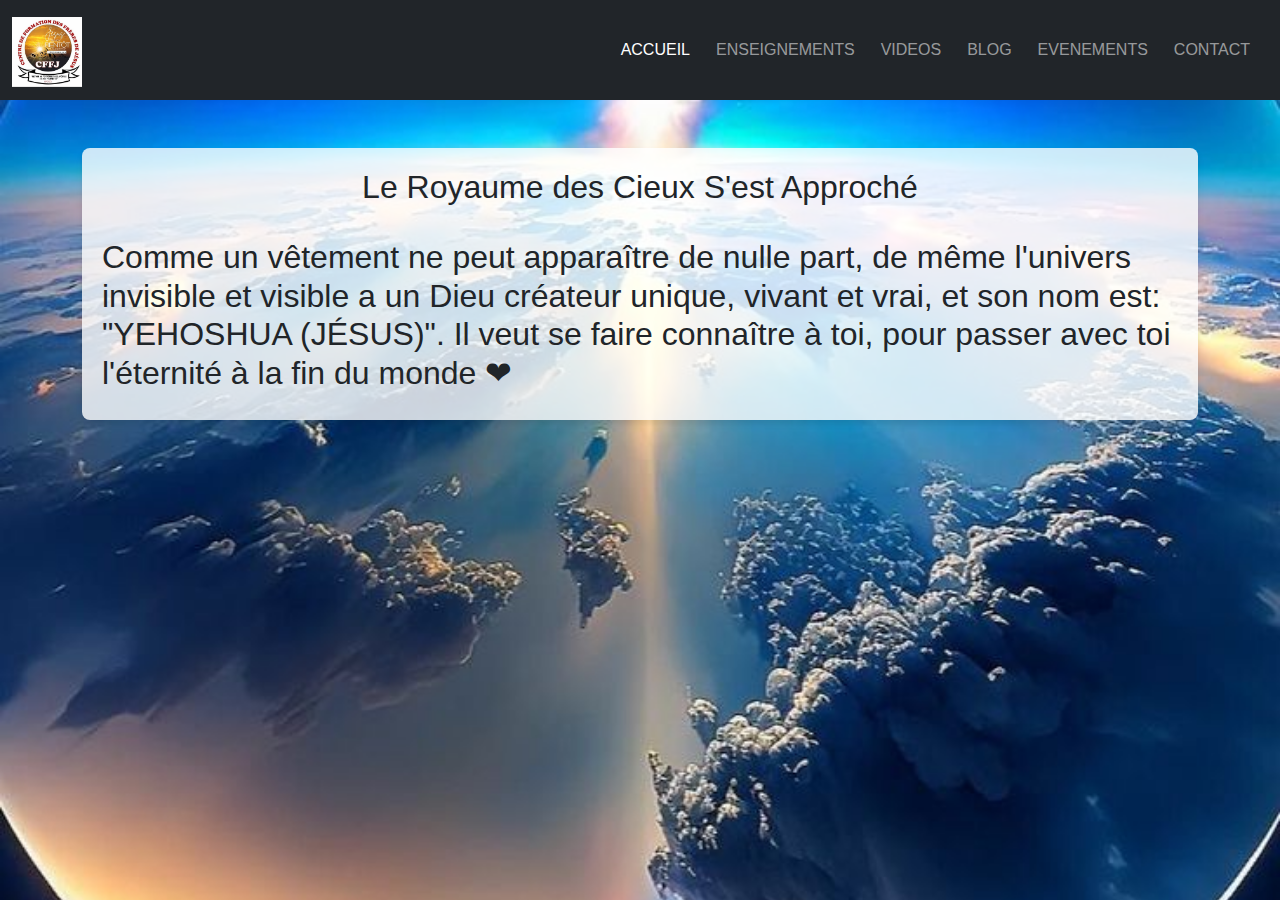
==== commit 8a7cf452: "Add files via upload" ====
--- a/index.html
+++ b/index.html
@@ -1,1004 +1,1004 @@
-<!DOCTYPE html>
-<html lang="fr">
-<head>
-    <meta charset="UTF-8">
-    <meta name="viewport" content="width=device-width, initial-scale=1.0">
-    <title>La Parole de Dieu</title>
-    <!-- Lien Bootstrap -->
-    <link href="https://cdn.jsdelivr.net/npm/bootstrap@5.3.0/dist/css/bootstrap.min.css" rel="stylesheet">
-    <link rel="stylesheet" href="styles.css">
-</head>
-<body>
-
-    <!-- Barre de navigation -->
-    <nav class="navbar navbar-expand-lg navbar-dark bg-dark">
-        <div class="container-fluid">
-            <a class="navbar-brand" href="#">
-    <img src="img3.jpg" alt="Logo" width="70" height="70" class="d-inline-block align-text-top">
-   
-</a>
-
-            <button class="navbar-toggler" type="button" data-bs-toggle="collapse" data-bs-target="#navbarNav" aria-controls="navbarNav" aria-expanded="false" aria-label="Toggle navigation">
-                <span class="navbar-toggler-icon"></span>
-            </button>
-            <div class="collapse navbar-collapse" id="navbarNav">
-                <ul class="navbar-nav ms-auto">
-                    <li class="nav-item">
-                        <a class="nav-link active" aria-current="page" href="#home" onclick="openTab(event, 'home')">ACCUEIL</a>
-                    </li>
-                    <li class="nav-item">
-                        <a class="nav-link" href="#versets" onclick="openTab(event, 'versets')">ENSEIGNEMENTS</a>
-                    </li>
-                    <li class="nav-item">
-                        <a class="nav-link" href="#video" onclick="openTab(event, 'video')">VIDEOS</a>
-                    </li>
-                    <li class="nav-item">
-                        <a class="nav-link" href="#blog" onclick="openTab(event, 'blog')">BLOG</a>
-                    </li>
-                    <li class="nav-item">
-                        <a class="nav-link" href="evenements.html" onclick="openTab(event, 'evenements')">EVENEMENTS</a>
-
-                    </li>
-                    <li class="nav-item">
-                        <a class="nav-link" href="contact.html" onclick="openTab(event, 'contact')">CONTACT</a>
-                    </li>
-                </ul>
-            </div>
-        </div>
-    </nav>
-
-    <!-- Contenu principal -->
-    <div class="container mt-5">
-        <!-- Section Accueil -->
-        <div id="home" class="tabcontent">
-            <h2 class="text-center">Le Royaume des Cieux S'est Approché</h2> <br>
-         <h2>Comme un vêtement ne peut apparaître de nulle part, de même l'univers invisible et visible a un Dieu créateur unique, vivant et vrai, et son nom est: "YEHOSHUA (JÉSUS)". Il veut se faire connaître à toi, pour passer avec toi l'éternité à la fin du monde ❤</h2>
-        </div>
-
-       <!-- Section Enseignements -->
-      <div id="versets" class="tabcontent" style="display:none;">
-    <h2 class="text-center">Thèmes d'Enseignement</h2>
-    <p class="text-center">Explorez nos enseignements sur des thèmes variés de la Bible.</p>
-
-<div class="row row-cols-1 row-cols-md-2 row-cols-lg-3 g-4">
-    <!-- Video 1 -->
-    <div class="col">
-        <div class="card">
-            <iframe title="UNE PROFONDEUR DE LA GRACE"
-                    src="https://www.facebook.com/plugins/video.php?href=https://fb.watch/wBcsQXGrCW/"
-                    width="100%" height="280" style="border:none;overflow:hidden" 
-                    scrolling="no" frameborder="0" allowfullscreen="true" 
-                    allow="autoplay; clipboard-write; encrypted-media; picture-in-picture; web-share">
-            </iframe>
-            <div class="card-body">
-                <h5 class="card-title">UNE PROFONDEUR DE LA GRACE</h5>
-                <p class="card-text">Découvrez la richesse infinie de la grâce divine.</p>
-            </div>
-        </div>
-    </div>
-
-    <!-- Video 2 -->
-    <div class="col">
-        <div class="card">
-            <iframe title="NE PARTICIPEZ AU PECHE D'AUTRUI"
-                    src="https://www.facebook.com/plugins/video.php?href=https://fb.watch/wBcAw9lenr/"
-                    width="100%" height="280" style="border:none;overflow:hidden" 
-                    scrolling="no" frameborder="0" allowfullscreen="true" 
-                    allow="autoplay; clipboard-write; encrypted-media; picture-in-picture; web-share">
-            </iframe>
-            <div class="card-body">
-                <h5 class="card-title">NE PARTICIPEZ AU PECHE D'AUTRUI</h5>
-                <p class="card-text">Apprenez à éviter les pièges du péché partagé.</p>
-            </div>
-        </div>
-    </div>
-            <!-- Video 3 -->
-    <div class="col">
-        <div class="card">
-            <iframe src="https://www.facebook.com/plugins/video.php?href=https://fb.watch/wBcD54B5us/"
-                    width="100%" height="280" style="border:none;overflow:hidden" 
-                    scrolling="no" frameborder="0" allowfullscreen="true" 
-                    allow="autoplay; clipboard-write; encrypted-media; picture-in-picture; web-share">
-            </iframe>
-            <div class="card-body">
-                <h5 class="card-title">EXAMEN DE LA FOI</h5>
-                <p class="card-text"></p>
-            </div>
-        </div>
-    </div>
-
-    <!-- Video 4 -->
-    <div class="col">
-        <div class="card">
-            <iframe src="https://www.facebook.com/plugins/video.php?href=https://fb.watch/wBcGYeXiw8/"
-                    width="100%" height="280" style="border:none;overflow:hidden" 
-                    scrolling="no" frameborder="0" allowfullscreen="true" 
-                    allow="autoplay; clipboard-write; encrypted-media; picture-in-picture; web-share">
-            </iframe>
-            <div class="card-body">
-                <h5 class="card-title">EXODE:LE SALUT D'ISRAËL ET LA MARCHE DANS LE DESERT </h5>
-                <p class="card-text"></p>
-            </div>
-        </div>
-    </div>
-       <!-- Video 5 -->
-    <div class="col">
-        <div class="card">
-            <iframe src="https://www.facebook.com/plugins/video.php?href=https://fb.watch/wBcKf91OeX/"
-                    width="100%" height="280" style="border:none;overflow:hidden" 
-                    scrolling="no" frameborder="0" allowfullscreen="true" 
-                    allow="autoplay; clipboard-write; encrypted-media; picture-in-picture; web-share">
-            </iframe>
-            <div class="card-body">
-                <h5 class="card-title">LA VERITABLE ADORATION</h5>
-                <p class="card-text"></p>
-            </div>
-        </div>
-    </div>
-   
-
-    <!-- Autres vidéos identiques avec des descriptions et attributs 'title' -->
-</div>
-
-</div>
-
-<!-- Section Vidéo -->
-<div id="video" class="tabcontent" style="display:none;">
-    <h2 class="text-center">Vidéos</h2>
-    <p class="text-center">Visionnez nos vidéos inspirantes sur la foi et la vie chrétienne.</p>
-
-    <!-- Grille pour les vidéos intégrées -->
-    <div class="row row-cols-1 row-cols-md-2 row-cols-lg-3 g-4">
-
-        <!-- Video 1 -->
-        <div class="col">
-            <div class="card">
-                <iframe src="https://www.facebook.com/plugins/video.php?href=https://fb.watch/vzszaPMuJk/"
-                        width="100%" height="280" style="border:none;overflow:hidden" 
-                        scrolling="no" frameborder="0" allowfullscreen="true" 
-                        allow="autoplay; clipboard-write; encrypted-media; picture-in-picture; web-share">
-                </iframe>
-                <div class="card-body">
-                    <h5 class="card-title">L'IDOLÂTRIE ENSEIGNANT</h5>
-                    <p class="card-text">Description brève de la vidéo 1.</p>
-                </div>
-            </div>
-        </div>
-
-        <!-- Video 2 -->
-        <div class="col">
-            <div class="card">
-                <iframe src="https://www.facebook.com/plugins/video.php?href=https://fb.watch/vzSYTh9Q5G/"
-                        width="100%" height="280" style="border:none;overflow:hidden" 
-                        scrolling="no" frameborder="0" allowfullscreen="true" 
-                        allow="autoplay; clipboard-write; encrypted-media; picture-in-picture; web-share">
-                </iframe>
-                <div class="card-body">
-                    <h5 class="card-title">La souveraineté de Dieu et la responsabilité de l'homme Le libre arbitre, vérité ou mensonge ?</h5>
-                    <p class="card-text">Si oui à quel niveau y croire ?</p>
-                </div>
-            </div>
-        </div>
-
-        <!-- Video 3 -->
-        <div class="col">
-            <div class="card">
-                <iframe src="https://www.facebook.com/plugins/video.php?href=https://fb.watch/vzS-pHtUCC/"
-                        width="100%" height="280" style="border:none;overflow:hidden" 
-                        scrolling="no" frameborder="0" allowfullscreen="true" 
-                        allow="autoplay; clipboard-write; encrypted-media; picture-in-picture; web-share">
-                </iframe>
-                <div class="card-body">
-                    <h5 class="card-title"></h5>
-                    <p class="card-text"></p>
-                </div>
-            </div>
-        </div>
-
-        <!-- Video 4 -->
-        <div class="col">
-            <div class="card">
-                <iframe src="https://www.facebook.com/plugins/video.php?href=https://fb.watch/vzT5MPBIvc/"
-                        width="100%" height="280" style="border:none;overflow:hidden" 
-                        scrolling="no" frameborder="0" allowfullscreen="true" 
-                        allow="autoplay; clipboard-write; encrypted-media; picture-in-picture; web-share">
-                </iframe>
-                <div class="card-body">
-                    <h5 class="card-title">LA BIBLE SELON SES OPPOSANTS INDÉFINIS N'EST PAS LA PAROLE DE DIEU</h5>
-                    <p class="card-text"></p>
-                </div>
-            </div>
-        </div>
-           <!-- Video 5 -->
-        <div class="col">
-            <div class="card">
-                <iframe src="https://www.facebook.com/plugins/video.php?href=https://fb.watch/vzT7W1XrfL/"
-                        width="100%" height="280" style="border:none;overflow:hidden" 
-                        scrolling="no" frameborder="0" allowfullscreen="true" 
-                        allow="autoplay; clipboard-write; encrypted-media; picture-in-picture; web-share">
-                </iframe>
-                <div class="card-body">
-                    <h5 class="card-title">LUTTE SUR LE VRAI NOM DE JESUS</h5>
-                    <p class="card-text"></p>
-                </div>
-            </div>
-        </div>
-
-     
-              <!-- Video 8 -->
-        <div class="col">
-            <div class="card">
-                <iframe src="https://www.facebook.com/plugins/video.php?href=https://fb.watch/vzTjzkvrP7/"
-                        width="100%" height="280" style="border:none;overflow:hidden" 
-                        scrolling="no" frameborder="0" allowfullscreen="true" 
-                        allow="autoplay; clipboard-write; encrypted-media; picture-in-picture; web-share">
-                </iframe>
-                <div class="card-body">
-               
-                </div>
-            </div>
-        </div>
-              <!-- Video 9 -->
-        <div class="col">
-            <div class="card">
-                <iframe src="https://www.facebook.com/plugins/video.php?href=https://fb.watch/vzTmDhqzC_/"
-                        width="100%" height="280" style="border:none;overflow:hidden" 
-                        scrolling="no" frameborder="0" allowfullscreen="true" 
-                        allow="autoplay; clipboard-write; encrypted-media; picture-in-picture; web-share">
-                </iframe>
-                <div class="card-body">
-                    <h5 class="card-title">Les KEMITES et les CHRÉTIENS</h5>
-                    <p class="card-text"></p>
-                </div>
-            </div>
-        </div>
-              <!-- Video 10 -->
-        <div class="col">
-            <div class="card">
-                <iframe src="https://www.facebook.com/plugins/video.php?href=https://fb.watch/vzTq4hq0NW/"
-                        width="100%" height="280" style="border:none;overflow:hidden" 
-                        scrolling="no" frameborder="0" allowfullscreen="true" 
-                        allow="autoplay; clipboard-write; encrypted-media; picture-in-picture; web-share">
-                </iframe>
-                <div class="card-body">
-                    <h5 class="card-title"></h5>
-                    <p class="card-text"></p>
-                </div>
-            </div>
-        </div>
-              <!-- Video 11 -->
-        <div class="col">
-            <div class="card">
-                <iframe src="https://www.facebook.com/plugins/video.php?href=https://fb.watch/vzTt80zw9x/"
-                        width="100%" height="280" style="border:none;overflow:hidden" 
-                        scrolling="no" frameborder="0" allowfullscreen="true" 
-                        allow="autoplay; clipboard-write; encrypted-media; picture-in-picture; web-share">
-                </iframe>
-                <div class="card-body">
-                    <h5 class="card-title">Les dieux africains contre le Seigneur JESUS</h5>
-                    <p class="card-text"></p>
-                </div>
-            </div>
-        </div>
-              <!-- Video 12 -->
-        <div class="col">
-            <div class="card">
-                <iframe src="https://www.facebook.com/plugins/video.php?href=https://fb.watch/vzTw7jkYSn/"
-                        width="100%" height="280" style="border:none;overflow:hidden" 
-                        scrolling="no" frameborder="0" allowfullscreen="true" 
-                        allow="autoplay; clipboard-write; encrypted-media; picture-in-picture; web-share">
-                </iframe>
-                <div class="card-body">
-                    <h5 class="card-title"> JE NE VOIS RIEN OU SONT LES PREUVES DE TA FOI</h5>
-                    <p class="card-text"></p>
-                </div>
-            </div>
-        </div>
-      <!-- Video 13 -->
-        <div class="col">
-            <div class="card">
-                <iframe src="https://www.facebook.com/plugins/video.php?href=https://fb.watch/vzTCVwNx3R/"
-                        width="100%" height="280" style="border:none;overflow:hidden" 
-                        scrolling="no" frameborder="0" allowfullscreen="true" 
-                        allow="autoplay; clipboard-write; encrypted-media; picture-in-picture; web-share">
-                </iframe>
-                <div class="card-body">
-                    <h5 class="card-title"> LE RENDEZ- VOUS DE TOUS LES VIVANTS</h5>
-                    <p class="card-text"></p>
-                </div>
-            </div>
-        </div>
-              <!-- Video 14 -->
-        <div class="col">
-            <div class="card">
-                <iframe src="https://www.facebook.com/plugins/video.php?href=https://fb.watch/vzTEpa0sO2/"
-                        width="100%" height="280" style="border:none;overflow:hidden" 
-                        scrolling="no" frameborder="0" allowfullscreen="true" 
-                        allow="autoplay; clipboard-write; encrypted-media; picture-in-picture; web-share">
-                </iframe>
-                <div class="card-body">
-                    <h5 class="card-title">SERAS-TU SAUVÉ DE LA COLÈRE DE DIEU ?</h5>
-                    <p class="card-text"></p>
-                </div>
-            </div>
-        </div>
-              <!-- Video 15 -->
-        <div class="col">
-            <div class="card">
-                <iframe src="https://www.facebook.com/plugins/video.php?href=https://fb.watch/vzTGkoVwSQ/"
-                        width="100%" height="280" style="border:none;overflow:hidden" 
-                        scrolling="no" frameborder="0" allowfullscreen="true" 
-                        allow="autoplay; clipboard-write; encrypted-media; picture-in-picture; web-share">
-                </iframe>
-                <div class="card-body">
-                    <h5 class="card-title">UN SALUT ÉTERNEL ET NON TEMPORAIRE</h5>
-                    <p class="card-text"></p>
-                </div>
-            </div>
-        </div>
-              <!-- Video 16 -->
-        <div class="col">
-            <div class="card">
-                <iframe src="https://www.facebook.com/plugins/video.php?href=https://fb.watch/vzTI5hDMtG/"
-                        width="100%" height="280" style="border:none;overflow:hidden" 
-                        scrolling="no" frameborder="0" allowfullscreen="true" 
-                        allow="autoplay; clipboard-write; encrypted-media; picture-in-picture; web-share">
-                </iframe>
-                <div class="card-body">
-                    <h5 class="card-title">L'ORDRE DE PRIORITÉ</h5>
-                    <p class="card-text"></p>
-                </div>
-            </div>
-        </div>
-              <!-- Video 17 -->
-        <div class="col">
-            <div class="card">
-                <iframe src="https://www.facebook.com/plugins/video.php?href=https://fb.watch/vzTKuvhaiR/"
-                        width="100%" height="280" style="border:none;overflow:hidden" 
-                        scrolling="no" frameborder="0" allowfullscreen="true" 
-                        allow="autoplay; clipboard-write; encrypted-media; picture-in-picture; web-share">
-                </iframe>
-                <div class="card-body">
-                    <h5 class="card-title"></h5>
-                    <p class="card-text"></p>
-                </div>
-            </div>
-        </div>
-              <!-- Video 18 -->
-        <div class="col">
-            <div class="card">
-                <iframe src="https://www.facebook.com/plugins/video.php?href=https://fb.watch/vzTM__YScC/"
-                        width="100%" height="280" style="border:none;overflow:hidden" 
-                        scrolling="no" frameborder="0" allowfullscreen="true" 
-                        allow="autoplay; clipboard-write; encrypted-media; picture-in-picture; web-share">
-                </iframe>
-                <div class="card-body">
-                    <h5 class="card-title">LE RETOUR DE JÉSUS EST PROCHE !!!!!!</h5>
-                    <p class="card-text"></p>
-                </div>
-            </div>
-        </div>
-              <!-- Video 19 -->
-        <div class="col">
-            <div class="card">
-                <iframe src="https://www.facebook.com/plugins/video.php?href=https://fb.watch/vzTQAk1bZH/"
-                        width="100%" height="280" style="border:none;overflow:hidden" 
-                        scrolling="no" frameborder="0" allowfullscreen="true" 
-                        allow="autoplay; clipboard-write; encrypted-media; picture-in-picture; web-share">
-                </iframe>
-                <div class="card-body">
-                    <h5 class="card-title"></h5>
-                    <p class="card-text"></p>
-                </div>
-            </div>
-        </div>
-              <!-- Video 20 -->
-        <div class="col">
-            <div class="card">
-                <iframe src="https://www.facebook.com/plugins/video.php?href=https://fb.watch/vzUzQ0rEkY/"
-                        width="100%" height="280" style="border:none;overflow:hidden" 
-                        scrolling="no" frameborder="0" allowfullscreen="true" 
-                        allow="autoplay; clipboard-write; encrypted-media; picture-in-picture; web-share">
-                </iframe>
-                <div class="card-body">
-                    <h5 class="card-title">LES 7 ÉGLISES ET LES 7 SCEAUX</h5>
-                    <p class="card-text"></p>
-                </div>
-            </div>
-        </div>
-           <!-- Video 21 -->
-        <div class="col">
-            <div class="card">
-                <iframe src="https://www.facebook.com/plugins/video.php?href=https://fb.watch/vzUBJJ7gY4/"
-                        width="100%" height="280" style="border:none;overflow:hidden" 
-                        scrolling="no" frameborder="0" allowfullscreen="true" 
-                        allow="autoplay; clipboard-write; encrypted-media; picture-in-picture; web-share">
-                </iframe>
-                <div class="card-body">
-                    <h5 class="card-title">L'ÉGLISE EST DANS UN ROYAUME DE DICTATURE...</h5>
-                    <p class="card-text"></p>
-                </div>
-            </div>
-        </div>
-             <!-- Video 22 -->
-        <div class="col">
-            <div class="card">
-                <iframe src="https://www.facebook.com/plugins/video.php?href=https://fb.watch/vzUDWHCYaZ/"
-                        width="100%" height="280" style="border:none;overflow:hidden" 
-                        scrolling="no" frameborder="0" allowfullscreen="true" 
-                        allow="autoplay; clipboard-write; encrypted-media; picture-in-picture; web-share">
-                </iframe>
-                <div class="card-body">
-                    <h5 class="card-title">LE REGNE DU MILLENIUM</h5>
-                    <p class="card-text"></p>
-                </div>
-            </div>
-        </div>
-             <!-- Video 23 -->
-        <div class="col">
-            <div class="card">
-                <iframe src="https://www.facebook.com/plugins/video.php?href=https://fb.watch/vzUFGayBFf/"
-                        width="100%" height="280" style="border:none;overflow:hidden" 
-                        scrolling="no" frameborder="0" allowfullscreen="true" 
-                        allow="autoplay; clipboard-write; encrypted-media; picture-in-picture; web-share">
-                </iframe>
-                <div class="card-body">
-                 
-                </div>
-            </div>
-        </div>
-             <!-- Video 24 -->
-        <div class="col">
-            <div class="card">
-                <iframe src="https://www.facebook.com/plugins/video.php?href=https://fb.watch/vzUHLFNyOH/"
-                        width="100%" height="280" style="border:none;overflow:hidden" 
-                        scrolling="no" frameborder="0" allowfullscreen="true" 
-                        allow="autoplay; clipboard-write; encrypted-media; picture-in-picture; web-share">
-                </iframe>
-                <div class="card-body">
-              
-                </div>
-            </div>
-        </div>
-             <!-- Video 25 -->
-        <div class="col">
-            <div class="card">
-                <iframe src="https://www.facebook.com/plugins/video.php?href=https://fb.watch/vzUKuDgqyQ/"
-                        width="100%" height="280" style="border:none;overflow:hidden" 
-                        scrolling="no" frameborder="0" allowfullscreen="true" 
-                        allow="autoplay; clipboard-write; encrypted-media; picture-in-picture; web-share">
-                </iframe>
-                <div class="card-body">
-                    <h5 class="card-title">LA SANCTIFICATION LA JUSTIFICATION ET LA GLORIFICATION</h5>
-                    <p class="card-text"></p>
-                </div>
-            </div>
-        </div>
-             <!-- Video 26 -->
-        <div class="col">
-            <div class="card">
-                <iframe src="https://www.facebook.com/plugins/video.php?href=https://fb.watch/vzUMCDygOE/"
-                        width="100%" height="280" style="border:none;overflow:hidden" 
-                        scrolling="no" frameborder="0" allowfullscreen="true" 
-                        allow="autoplay; clipboard-write; encrypted-media; picture-in-picture; web-share">
-                </iframe>
-                <div class="card-body">
-                    <h5 class="card-title">TOUS LES MUSULMANS IRONT ENFER, DÉCISION IRRÉVOCABLE D'ALLAH</h5>
-                    <p class="card-text"></p>
-                </div>
-            </div>
-        </div>
-             <!-- Video 27 -->
-        <div class="col">
-            <div class="card">
-                <iframe src="https://www.facebook.com/plugins/video.php?href=https://fb.watch/vzUO5fm4js/"
-                        width="100%" height="280" style="border:none;overflow:hidden" 
-                        scrolling="no" frameborder="0" allowfullscreen="true" 
-                        allow="autoplay; clipboard-write; encrypted-media; picture-in-picture; web-share">
-                </iframe>
-                <div class="card-body">
-                    <h5 class="card-title">LES TROI EPINES DE LA FOI</h5>
-                    <p class="card-text"></p>
-                </div>
-            </div>
-        </div>
-             <!-- Video 28-->
-        <div class="col">
-            <div class="card">
-                <iframe src="https://www.facebook.com/plugins/video.php?href=https://fb.watch/vzURfjliGB/"
-                        width="100%" height="280" style="border:none;overflow:hidden" 
-                        scrolling="no" frameborder="0" allowfullscreen="true" 
-                        allow="autoplay; clipboard-write; encrypted-media; picture-in-picture; web-share">
-                </iframe>
-                <div class="card-body">
-                    <h5 class="card-title">CE QUE LE DIABLE VEUT</h5>
-                    <p class="card-text"></p>
-                </div>
-            </div>
-        </div>
-             <!-- Video 29-->
-        <div class="col">
-            <div class="card">
-                <iframe src="https://www.facebook.com/plugins/video.php?href=https://fb.watch/vzUURIdYpv/"
-                        width="100%" height="280" style="border:none;overflow:hidden" 
-                        scrolling="no" frameborder="0" allowfullscreen="true" 
-                        allow="autoplay; clipboard-write; encrypted-media; picture-in-picture; web-share">
-                </iframe>
-                <div class="card-body">
-                    <h5 class="card-title">JUSTIFICATION ET SANCTIFICATION</h5>
-                    <p class="card-text"></p>
-                </div>
-            </div>
-        </div>
-             <!-- Video 30 -->
-        <div class="col">
-            <div class="card">
-                <iframe src="https://www.facebook.com/plugins/video.php?href=https://fb.watch/vzUWUONGMs/"
-                        width="100%" height="280" style="border:none;overflow:hidden" 
-                        scrolling="no" frameborder="0" allowfullscreen="true" 
-                        allow="autoplay; clipboard-write; encrypted-media; picture-in-picture; web-share">
-                </iframe>
-                <div class="card-body">
-                    <h5 class="card-title">ETRANGERS SUR CETTE TERRE</h5>
-                    <p class="card-text"></p>
-                </div>
-            </div>
-        </div>
-             <!-- Video 31-->
-        <div class="col">
-            <div class="card">
-                <iframe src="https://www.facebook.com/plugins/video.php?href=https://fb.watch/vzUYIJBMSg/"
-                        width="100%" height="280" style="border:none;overflow:hidden" 
-                        scrolling="no" frameborder="0" allowfullscreen="true" 
-                        allow="autoplay; clipboard-write; encrypted-media; picture-in-picture; web-share">
-                </iframe>
-                <div class="card-body">
-                
-                </div>
-            </div>
-        </div>
-             <!-- Video 32 -->
-        <div class="col">
-            <div class="card">
-                <iframe src="https://www.facebook.com/plugins/video.php?href=https://fb.watch/vzU-2HgF8K/"
-                        width="100%" height="280" style="border:none;overflow:hidden" 
-                        scrolling="no" frameborder="0" allowfullscreen="true" 
-                        allow="autoplay; clipboard-write; encrypted-media; picture-in-picture; web-share">
-                </iframe>
-                <div class="card-body">
-      
-                </div>
-            </div>
-        </div>
-             <!-- Video 33 -->
-        <div class="col">
-            <div class="card">
-                <iframe src="https://www.facebook.com/plugins/video.php?href=https://fb.watch/vzV120I4El/"
-                        width="100%" height="280" style="border:none;overflow:hidden" 
-                        scrolling="no" frameborder="0" allowfullscreen="true" 
-                        allow="autoplay; clipboard-write; encrypted-media; picture-in-picture; web-share">
-                </iframe>
-                <div class="card-body">
-       
-                </div>
-            </div>
-        </div>
-             <!-- Video 34-->
-        <div class="col">
-            <div class="card">
-                <iframe src="https://www.facebook.com/plugins/video.php?href=https://fb.watch/vzV2xd2hve/"
-                        width="100%" height="280" style="border:none;overflow:hidden" 
-                        scrolling="no" frameborder="0" allowfullscreen="true" 
-                        allow="autoplay; clipboard-write; encrypted-media; picture-in-picture; web-share">
-                </iframe>
-                <div class="card-body">
-
-                </div>
-            </div>
-        </div>
-             <!-- Video 35 -->
-        <div class="col">
-            <div class="card">
-                <iframe src="https://www.facebook.com/plugins/video.php?href=https://fb.watch/vzV59U1d2q/"
-                        width="100%" height="280" style="border:none;overflow:hidden" 
-                        scrolling="no" frameborder="0" allowfullscreen="true" 
-                        allow="autoplay; clipboard-write; encrypted-media; picture-in-picture; web-share">
-                </iframe>
-                <div class="card-body">
-                    <h5 class="card-title">DIEU-PARADIS - ENFER- MENSONGE OU VÉRITÉ ?</h5>
-                    <p class="card-text"></p>
-                </div>
-            </div>
-        </div>
-              <!-- Video 36 -->
-        <div class="col">
-            <div class="card">
-                <iframe src="https://www.facebook.com/plugins/video.php?href=https://fb.watch/vzV70Ro8ZM/"
-                        width="100%" height="280" style="border:none;overflow:hidden" 
-                        scrolling="no" frameborder="0" allowfullscreen="true" 
-                        allow="autoplay; clipboard-write; encrypted-media; picture-in-picture; web-share">
-                </iframe>
-                <div class="card-body">
-                   
-                </div>
-            </div>
-        </div>
-                  <!-- Video 37 -->
-        <div class="col">
-            <div class="card">
-                <iframe src="https://www.facebook.com/plugins/video.php?href=https://fb.watch/vzVf2AoJ0S/"
-                        width="100%" height="280" style="border:none;overflow:hidden" 
-                        scrolling="no" frameborder="0" allowfullscreen="true" 
-                        allow="autoplay; clipboard-write; encrypted-media; picture-in-picture; web-share">
-                </iframe>
-                <div class="card-body">
-                    <h5 class="card-title">LE FEU DE JESUS AU GABON</h5>
-                    <p class="card-text"></p>
-                </div>
-            </div>
-        </div>
-                  <!-- Video 38 -->
-        <div class="col">
-            <div class="card">
-                <iframe src="https://www.facebook.com/plugins/video.php?href=https://fb.watch/vzVgLJs-_J/"
-                        width="100%" height="280" style="border:none;overflow:hidden" 
-                        scrolling="no" frameborder="0" allowfullscreen="true" 
-                        allow="autoplay; clipboard-write; encrypted-media; picture-in-picture; web-share">
-                </iframe>
-                <div class="card-body">
-                    <h5 class="card-title">AMASSONS NOUS DES TRÉSORS DANS LE CIEL ET N'ENVIONS POINT AUTRUI</h5>
-                    <p class="card-text"></p>
-                </div>
-            </div>
-        </div>
-                  <!-- Video 39 -->
-        <div class="col">
-            <div class="card">
-                <iframe src="https://www.facebook.com/plugins/video.php?href=https://fb.watch/vzVkiabjwe/"
-                        width="100%" height="280" style="border:none;overflow:hidden" 
-                        scrolling="no" frameborder="0" allowfullscreen="true" 
-                        allow="autoplay; clipboard-write; encrypted-media; picture-in-picture; web-share">
-                </iframe>
-                <div class="card-body">
-                    <h5 class="card-title">LE MYSTÈRE DU TRI </h5>
-                    <p class="card-text"></p>
-                </div>
-            </div>
-        </div>
-                  <!-- Video 40 -->
-        <div class="col">
-            <div class="card">
-                <iframe src="https://www.facebook.com/plugins/video.php?href=https://fb.watch/vzVnqO6qmI/"
-                        width="100%" height="280" style="border:none;overflow:hidden" 
-                        scrolling="no" frameborder="0" allowfullscreen="true" 
-                        allow="autoplay; clipboard-write; encrypted-media; picture-in-picture; web-share">
-                </iframe>
-                <div class="card-body">
-             
-                </div>
-            </div>
-        </div>
-          <!-- Video 41 -->
-        <div class="col">
-            <div class="card">
-                <iframe src="https://www.facebook.com/plugins/video.php?href=https://fb.watch/vzVqFrKGll/"
-                        width="100%" height="280" style="border:none;overflow:hidden" 
-                        scrolling="no" frameborder="0" allowfullscreen="true" 
-                        allow="autoplay; clipboard-write; encrypted-media; picture-in-picture; web-share">
-                </iframe>
-                <div class="card-body">
-      
-                </div>
-            </div>
-        </div>
-                  <!-- Video 42 -->
-        <div class="col">
-            <div class="card">
-                <iframe src="https://www.facebook.com/plugins/video.php?href=https://fb.watch/vzVt96t-f0/"
-                        width="100%" height="280" style="border:none;overflow:hidden" 
-                        scrolling="no" frameborder="0" allowfullscreen="true" 
-                        allow="autoplay; clipboard-write; encrypted-media; picture-in-picture; web-share">
-                </iframe>
-                <div class="card-body">
-                    <h5 class="card-title">PRÊCHONS EN ACTE ET EN PAROLE</h5>
-                    <p class="card-text"></p>
-                </div>
-            </div>
-        </div>
-          <!-- Video 43-->
-        <div class="col">
-            <div class="card">
-                <iframe src="https://www.facebook.com/plugins/video.php?href=https://fb.watch/vGeL-OYh1-/"
-                        width="100%" height="280" style="border:none;overflow:hidden" 
-                        scrolling="no" frameborder="0" allowfullscreen="true" 
-                        allow="autoplay; clipboard-write; encrypted-media; picture-in-picture; web-share">
-                </iframe>
-                <div class="card-body">
-                    <h5 class="card-title">SOUVERAINETÉ DE DIEU ET RESPONSABILITÉ DE L'HOMME</h5>
-                    <p class="card-text"></p>
-                </div>
-            </div>
-        </div>
-          <!-- Video 44 -->
-        <div class="col">
-            <div class="card">
-                <iframe src="https://www.facebook.com/plugins/video.php?href=https://fb.watch/vGeQm-E9vz/"
-                        width="100%" height="280" style="border:none;overflow:hidden" 
-                        scrolling="no" frameborder="0" allowfullscreen="true" 
-                        allow="autoplay; clipboard-write; encrypted-media; picture-in-picture; web-share">
-                </iframe>
-                <div class="card-body">
-              
-                </div>
-            </div>
-        </div>
-
-
-
-
-
-
-        
-
-        
-        
-        
-        
-        
-        
-        
-        
-        
-        
-        
-        
-        
-        <!-- Ajoutez d'autres vidéos de la même manière -->
-
-    </div>
-</div>
-
-
-
-        <!-- Section Blog -->
-      <!-- Section Blog -->
-<div id="blog" class="tabcontent" style="display:none;">
-    <h2 class="text-center">Blog</h2>
-    <p class="text-center">Réflexions et méditations sur les Écritures Saintes pour nourrir votre âme.</p>
-    
-    <!-- Grille pour les articles de blog -->
-   <!-- Grille pour les articles de blog -->
-<div class="row row-cols-1 row-cols-md-2 row-cols-lg-3 g-4">
-    <!-- Articles de Blog -->
-    <div class="col">
-        <div class="card">
-         <img src="images/theme1.jpg" class="card-img-top" alt="Hébreux 11:1 :">
-             <strong><div class="card-img-overlay">Hébreux 11:1 :</div></strong> 
-            <div class="card-body">
-                <h5 class="card-title">Thème 1 : La Foi</h5>
-                <p class="card-text">Découvrez l'importance de la foi dans la vie chrétienne et comment elle transforme notre quotidien.</p>
-                <a href="#" class="btn btn-dark" onclick="openTheme('foi')">Lire plus</a>
-            </div>
-        </div>
-    </div>
-
-    <div class="col">
-        <div class="card">
-                <img src="images/theme2.jpg" class="card-img-top" alt="1 Corinthiens 13:4-7 :">
-            <strong><div class="card-img-overlay">1 Corinthiens 13:4-7 :</div></strong> 
-            <div class="card-body">
-                <h5 class="card-title">Thème 2 : L'Amour</h5>
-                <p class="card-text">Plongez dans l'amour inconditionnel de Dieu et apprenez à aimer comme le Christ nous a aimés.</p>
-                <a href="#" class="btn btn-dark" onclick="openTheme('amour')">Lire plus</a>
-            </div>
-        </div>
-    </div>
-
-    <div class="col">
-        <div class="card">
-            <img src="images/theme3.jpg" class="card-img-top" alt="Matthieu 6:6 :">
-             <strong><div class="card-img-overlay">Matthieu 6:6 :</div></strong>
-            <div class="card-body">
-                <h5 class="card-title">Thème 3 : La Prière</h5>
-                <p class="card-text">Découvrez le pouvoir de la prière et son rôle central dans la relation avec Dieu.</p>
-                <a href="#" class="btn btn-dark" onclick="openTheme('priere')">Lire plus</a>
-            </div>
-        </div>
-    </div>
-
-    <!-- Articles supplémentaires -->
-    <div class="col">
-        <div class="card">
-            <img src="images/theme4.jpg" class="card-img-top" alt="Éphésiens 2:8 :">
-             <strong><div class="card-img-overlay">Éphésiens 2:8 :</div></strong>
-            <div class="card-body">
-                <h5 class="card-title">Thème 4 : Le Salut</h5>
-                <p class="card-text">Comprenez ce que signifie le salut et comment il est offert par la grâce de Dieu.</p>
-                <a href="#" class="btn btn-dark" onclick="openTheme('salut')">Lire plus</a>
-            </div>
-        </div>
-    </div>
-
-    <div class="col">
-        <div class="card">
-            <img src="images/theme5.jpg" class="card-img-top" alt="2 Corinthiens 12:9 :">
-             <strong><div class="card-img-overlay">2 Corinthiens 12:9 :</div></strong>
-            <div class="card-body">
-                <h5 class="card-title">Thème 5 : La Grâce</h5>
-                <p class="card-text">Découvrez la grâce infinie de Dieu et comment elle agit dans nos vies pour nous sauver.</p>
-                <a href="#" class="btn btn-dark" onclick="openTheme('grace')">Lire plus</a>
-            </div>
-        </div>
-    </div>
-
-    <div class="col">
-        <div class="card">
-            <img src="images/theme6.jpg" class="card-img-top" alt="Colossiens 1:13-14 :">
-             <strong><div class="card-img-overlay">Colossiens 1:13-14 :</div></strong>
-            <div class="card-body">
-                <h5 class="card-title">Thème 6 : La Rédemption</h5>
-                <p class="card-text">Explorez le concept de la rédemption à travers les enseignements bibliques.</p>
-                <a href="#" class="btn btn-dark" onclick="openTheme('redemption')">Lire plus</a>
-            </div>
-        </div>
-    </div>
-    
-    <div class="col">
-        <div class="card">
-         <img src="images/theme7.jpg" class="card-img-top" alt="Jean 11:25 :">
-             <strong><div class="card-img-overlay">Jean 11:25 :</div></strong>
-            <div class="card-body">
-                <h5 class="card-title">Thème 7 : La Résurrection</h5>
-                <p class="card-text">Comprenez la résurrection de Jésus-Christ et son importance dans la foi chrétienne.</p>
-                <a href="#" class="btn btn-dark" onclick="openTheme('resurrection')">Lire plus</a>
-            </div>
-        </div>
-    </div>
-
-    <div class="col">
-        <div class="card">
-            <img src="images/theme8.jpg" class="card-img-top" alt="Actes 1:8 :">
-             <strong><div class="card-img-overlay">Actes 1:8 :</div></strong>
-            <div class="card-body">
-                <h5 class="card-title">Thème 8 : Le Saint-Esprit</h5>
-                <p class="card-text">Découvrez le rôle du Saint-Esprit dans la vie du chrétien et son action transformative.</p>
-                <a href="#" class="btn btn-dark" onclick="openTheme('saint-esprit')">Lire plus</a>
-            </div>
-        </div>
-    </div>
-
-    <div class="col">
-        <div class="card">
-            <img src="images/theme9.jpg" class="card-img-top" alt="Marc 16:15 :">
-             <strong><div class="card-img-overlay">Marc 16:15 :</div></strong>
-            <div class="card-body">
-                <h5 class="card-title">Thème 9 : L'Évangélisation</h5>
-                <p class="card-text">Apprenez comment partager la parole de Dieu et l'importance de l'évangélisation.</p>
-                <a href="#" class="btn btn-dark" onclick="openTheme('evangelisation')">Lire plus</a>
-            </div>
-    </div>
-        <div class="comments-section">
-        <h3>Commentaires</h3>
-        <div id="comments-container">
-            <div class="comment">
-                <p><strong>Utilisateur 1:</strong> Très bel article, merci pour le partage !</p>
-            </div>
-        </div>
-        <form id="comment-form">
-            <textarea placeholder="Laissez un commentaire..." required></textarea>
-            <button type="submit" class="btn btn-primary">Envoyer</button>
-        </form>
-    </div>
-</div>
-
-
-        
-    </div>
-    <!-- Footer -->
- <footer class="bg-dark text-white text-center text-lg-start mt-5">
-        <div class="container p-4">
-            <div class="row">
-                <div class="col-lg-6 col-md-12 mb-4 mb-md-0">
-                    <h5 class="text-uppercase"> CENTRE DE FORMATION DES FRERES DE JESUS </h5>
-                    <p>
-                        Retrouvez les enseignements, réflexions et vidéos sur la foi chrétienne pour nourrir votre âme et renforcer votre esprit.
-                    </p>
-                </div>
-
-                <div class="col-lg-3 col-md-6 mb-4 mb-md-0">
-                    <h5 class="text-uppercase">Liens utiles</h5>
-                    <ul class="list-unstyled mb-0">
-                        <li><a href="#home" class="text-white" onclick="openTab(event, 'home')">Accueil</a></li>
-                        <li><a href="#versets" class="text-white" onclick="openTab(event, 'versets')">Enseignements</a></li>
-                        <li><a href="#blog" class="text-white" onclick="openTab(event, 'blog')">Blog</a></li>
-                        <li><a href="contact.html" class="text-white" onclick="openTab(event, 'contact')">Contact</a></li>
-                        <li><a href="#about" class="text-white" onclick="openTab(event, 'about')">À propos</a></li>
-                    </ul>
-                </div>
-                <div class="col-lg-3 col-md-6 mb-4 mb-md-0">
-                <h5 class="text-uppercase">Suivez-nous</h5>
-                <ul class="list-unstyled mb-0">
-                    <li><a href="#" class="text-white">Facebook</a></li>
-                    <li><a href="#" class="text-white">Instagram</a></li>
-                    <li><a href="#" class="text-white">Twitter</a></li>
-                </ul>
-            </div>
-            </div>
-        </div>
-    </footer>
-
-
-    <!-- Lien vers Bootstrap JS -->
-    <script src="https://cdn.jsdelivr.net/npm/bootstrap@5.3.0/dist/js/bootstrap.bundle.min.js"></script>
-    <script src="script.js"></script>
-    <script>
-    function openTab(event, tabName) {
-        // Cache toutes les sections
-        const tabcontent = document.getElementsByClassName("tabcontent");
-        for (let i = 0; i < tabcontent.length; i++) {
-            tabcontent[i].style.display = "none";
-        }
-
-        // Affiche la section sélectionnée
-        document.getElementById(tabName).style.display = "block";
-
-        // Met à jour la classe active pour les liens
-        const navLinks = document.querySelectorAll('.navbar-nav .nav-link');
-        navLinks.forEach(link => link.classList.remove('active'));
-        event.currentTarget.classList.add('active');
-    }
-    </script>
-    <script>
-document.addEventListener('DOMContentLoaded', function() {
-    // Charger les commentaires à partir du localStorage au chargement de la page
-    loadComments();
-});
-
-document.getElementById('comment-form').addEventListener('submit', function(event) {
-    event.preventDefault(); // Empêche le rechargement de la page
-    
-    // Récupérer le texte du commentaire
-    const textarea = this.querySelector('textarea');
-    const commentText = textarea.value;
-
-    // Créer un nouvel élément de commentaire
-    const newComment = {
-        text: commentText,
-        user: 'Utilisateur anonyme' // Vous pouvez personnaliser cela si nécessaire
-    };
-
-    // Ajouter le commentaire au stockage local
-    saveComment(newComment);
-
-    // Ajouter le commentaire à la section des commentaires
-    addCommentToDOM(newComment);
-
-    // Réinitialiser le champ de texte
-    textarea.value = '';
-});
-
-// Fonction pour ajouter un commentaire à la section des commentaires
-function addCommentToDOM(comment) {
-    const newCommentDiv = document.createElement('div');
-    newCommentDiv.classList.add('comment');
-    newCommentDiv.innerHTML = `<p><strong>${comment.user}:</strong> ${comment.text}</p>`;
-    document.getElementById('comments-container').appendChild(newCommentDiv);
-}
-
-// Fonction pour enregistrer le commentaire dans le localStorage
-function saveComment(comment) {
-    let comments = JSON.parse(localStorage.getItem('comments')) || [];
-    comments.push(comment);
-    localStorage.setItem('comments', JSON.stringify(comments));
-}
-
-// Fonction pour charger les commentaires depuis le localStorage
-function loadComments() {
-    let comments = JSON.parse(localStorage.getItem('comments')) || [];
-    comments.forEach(addCommentToDOM);
-}
-
-</script>
-
-</body>
-</html>
+<!DOCTYPE html>
+<html lang="fr">
+<head>
+    <meta charset="UTF-8">
+    <meta name="viewport" content="width=device-width, initial-scale=1.0">
+    <title>La Parole de Dieu</title>
+    <!-- Lien Bootstrap -->
+    <link href="https://cdn.jsdelivr.net/npm/bootstrap@5.3.0/dist/css/bootstrap.min.css" rel="stylesheet">
+    <link rel="stylesheet" href="styles.css">
+</head>
+<body>
+
+    <!-- Barre de navigation -->
+    <nav class="navbar navbar-expand-lg navbar-dark bg-dark">
+        <div class="container-fluid">
+            <a class="navbar-brand" href="#">
+    <img src="img3.jpg" alt="Logo" width="70" height="70" class="d-inline-block align-text-top">
+   
+</a>
+
+            <button class="navbar-toggler" type="button" data-bs-toggle="collapse" data-bs-target="#navbarNav" aria-controls="navbarNav" aria-expanded="false" aria-label="Toggle navigation">
+                <span class="navbar-toggler-icon"></span>
+            </button>
+            <div class="collapse navbar-collapse" id="navbarNav">
+                <ul class="navbar-nav ms-auto">
+                    <li class="nav-item">
+                        <a class="nav-link active" aria-current="page" href="#home" onclick="openTab(event, 'home')">ACCUEIL</a>
+                    </li>
+                    <li class="nav-item">
+                        <a class="nav-link" href="#versets" onclick="openTab(event, 'versets')">ENSEIGNEMENTS</a>
+                    </li>
+                    <li class="nav-item">
+                        <a class="nav-link" href="#video" onclick="openTab(event, 'video')">VIDEOS</a>
+                    </li>
+                    <li class="nav-item">
+                        <a class="nav-link" href="#blog" onclick="openTab(event, 'blog')">BLOG</a>
+                    </li>
+                    <li class="nav-item">
+                        <a class="nav-link" href="evenements.html" onclick="openTab(event, 'evenements')">EVENEMENTS</a>
+
+                    </li>
+                    <li class="nav-item">
+                        <a class="nav-link" href="contact.html" onclick="openTab(event, 'contact')">CONTACT</a>
+                    </li>
+                </ul>
+            </div>
+        </div>
+    </nav>
+
+    <!-- Contenu principal -->
+    <div class="container mt-5">
+        <!-- Section Accueil -->
+        <div id="home" class="tabcontent">
+            <h2 class="text-center">Le Royaume des Cieux S'est Approché</h2> <br>
+         <h2>Comme un vêtement ne peut apparaître de nulle part, de même l'univers invisible et visible a un Dieu créateur unique, vivant et vrai, et son nom est: "YEHOSHUA (JÉSUS)". Il veut se faire connaître à toi, pour passer avec toi l'éternité à la fin du monde ❤</h2>
+        </div>
+
+       <!-- Section Enseignements -->
+      <div id="versets" class="tabcontent" style="display:none;">
+    <h2 class="text-center">Thèmes d'Enseignement</h2>
+    <p class="text-center">Explorez nos enseignements sur des thèmes variés de la Bible.</p>
+
+<div class="row row-cols-1 row-cols-md-2 row-cols-lg-3 g-4">
+    <!-- Video 1 -->
+    <div class="col">
+        <div class="card">
+            <iframe title="UNE PROFONDEUR DE LA GRACE"
+                    src="https://www.facebook.com/plugins/video.php?href=https://fb.watch/wBcsQXGrCW/"
+                    width="100%" height="280" style="border:none;overflow:hidden" 
+                    scrolling="no" frameborder="0" allowfullscreen="true" 
+                    allow="autoplay; clipboard-write; encrypted-media; picture-in-picture; web-share">
+            </iframe>
+            <div class="card-body">
+                <h5 class="card-title">UNE PROFONDEUR DE LA GRACE</h5>
+                <p class="card-text">Découvrez la richesse infinie de la grâce divine.</p>
+            </div>
+        </div>
+    </div>
+
+    <!-- Video 2 -->
+    <div class="col">
+        <div class="card">
+            <iframe title="NE PARTICIPEZ AU PECHE D'AUTRUI"
+                    src="https://www.facebook.com/plugins/video.php?href=https://fb.watch/wBcAw9lenr/"
+                    width="100%" height="280" style="border:none;overflow:hidden" 
+                    scrolling="no" frameborder="0" allowfullscreen="true" 
+                    allow="autoplay; clipboard-write; encrypted-media; picture-in-picture; web-share">
+            </iframe>
+            <div class="card-body">
+                <h5 class="card-title">NE PARTICIPEZ AU PECHE D'AUTRUI</h5>
+                <p class="card-text">Apprenez à éviter les pièges du péché partagé.</p>
+            </div>
+        </div>
+    </div>
+            <!-- Video 3 -->
+    <div class="col">
+        <div class="card">
+            <iframe src="https://www.facebook.com/plugins/video.php?href=https://fb.watch/wBcD54B5us/"
+                    width="100%" height="280" style="border:none;overflow:hidden" 
+                    scrolling="no" frameborder="0" allowfullscreen="true" 
+                    allow="autoplay; clipboard-write; encrypted-media; picture-in-picture; web-share">
+            </iframe>
+            <div class="card-body">
+                <h5 class="card-title">EXAMEN DE LA FOI</h5>
+                <p class="card-text"></p>
+            </div>
+        </div>
+    </div>
+
+    <!-- Video 4 -->
+    <div class="col">
+        <div class="card">
+            <iframe src="https://www.facebook.com/plugins/video.php?href=https://fb.watch/wBcGYeXiw8/"
+                    width="100%" height="280" style="border:none;overflow:hidden" 
+                    scrolling="no" frameborder="0" allowfullscreen="true" 
+                    allow="autoplay; clipboard-write; encrypted-media; picture-in-picture; web-share">
+            </iframe>
+            <div class="card-body">
+                <h5 class="card-title">EXODE:LE SALUT D'ISRAËL ET LA MARCHE DANS LE DESERT </h5>
+                <p class="card-text"></p>
+            </div>
+        </div>
+    </div>
+       <!-- Video 5 -->
+    <div class="col">
+        <div class="card">
+            <iframe src="https://www.facebook.com/plugins/video.php?href=https://fb.watch/wBcKf91OeX/"
+                    width="100%" height="280" style="border:none;overflow:hidden" 
+                    scrolling="no" frameborder="0" allowfullscreen="true" 
+                    allow="autoplay; clipboard-write; encrypted-media; picture-in-picture; web-share">
+            </iframe>
+            <div class="card-body">
+                <h5 class="card-title">LA VERITABLE ADORATION</h5>
+                <p class="card-text"></p>
+            </div>
+        </div>
+    </div>
+   
+
+    <!-- Autres vidéos identiques avec des descriptions et attributs 'title' -->
+</div>
+
+</div>
+
+<!-- Section Vidéo -->
+<div id="video" class="tabcontent" style="display:none;">
+    <h2 class="text-center">Vidéos</h2>
+    <p class="text-center">Visionnez nos vidéos inspirantes sur la foi et la vie chrétienne.</p>
+
+    <!-- Grille pour les vidéos intégrées -->
+    <div class="row row-cols-1 row-cols-md-2 row-cols-lg-3 g-4">
+
+        <!-- Video 1 -->
+        <div class="col">
+            <div class="card">
+                <iframe src="https://www.facebook.com/plugins/video.php?href=https://fb.watch/vzszaPMuJk/"
+                        width="100%" height="280" style="border:none;overflow:hidden" 
+                        scrolling="no" frameborder="0" allowfullscreen="true" 
+                        allow="autoplay; clipboard-write; encrypted-media; picture-in-picture; web-share">
+                </iframe>
+                <div class="card-body">
+                    <h5 class="card-title">L'IDOLÂTRIE ENSEIGNANT</h5>
+                    <p class="card-text">Description brève de la vidéo 1.</p>
+                </div>
+            </div>
+        </div>
+
+        <!-- Video 2 -->
+        <div class="col">
+            <div class="card">
+                <iframe src="https://www.facebook.com/plugins/video.php?href=https://fb.watch/vzSYTh9Q5G/"
+                        width="100%" height="280" style="border:none;overflow:hidden" 
+                        scrolling="no" frameborder="0" allowfullscreen="true" 
+                        allow="autoplay; clipboard-write; encrypted-media; picture-in-picture; web-share">
+                </iframe>
+                <div class="card-body">
+                    <h5 class="card-title">La souveraineté de Dieu et la responsabilité de l'homme Le libre arbitre, vérité ou mensonge ?</h5>
+                    <p class="card-text">Si oui à quel niveau y croire ?</p>
+                </div>
+            </div>
+        </div>
+
+        <!-- Video 3 -->
+        <div class="col">
+            <div class="card">
+                <iframe src="https://www.facebook.com/plugins/video.php?href=https://fb.watch/vzS-pHtUCC/"
+                        width="100%" height="280" style="border:none;overflow:hidden" 
+                        scrolling="no" frameborder="0" allowfullscreen="true" 
+                        allow="autoplay; clipboard-write; encrypted-media; picture-in-picture; web-share">
+                </iframe>
+                <div class="card-body">
+                    <h5 class="card-title"></h5>
+                    <p class="card-text"></p>
+                </div>
+            </div>
+        </div>
+
+        <!-- Video 4 -->
+        <div class="col">
+            <div class="card">
+                <iframe src="https://www.facebook.com/plugins/video.php?href=https://fb.watch/vzT5MPBIvc/"
+                        width="100%" height="280" style="border:none;overflow:hidden" 
+                        scrolling="no" frameborder="0" allowfullscreen="true" 
+                        allow="autoplay; clipboard-write; encrypted-media; picture-in-picture; web-share">
+                </iframe>
+                <div class="card-body">
+                    <h5 class="card-title">LA BIBLE SELON SES OPPOSANTS INDÉFINIS N'EST PAS LA PAROLE DE DIEU</h5>
+                    <p class="card-text"></p>
+                </div>
+            </div>
+        </div>
+           <!-- Video 5 -->
+        <div class="col">
+            <div class="card">
+                <iframe src="https://www.facebook.com/plugins/video.php?href=https://fb.watch/vzT7W1XrfL/"
+                        width="100%" height="280" style="border:none;overflow:hidden" 
+                        scrolling="no" frameborder="0" allowfullscreen="true" 
+                        allow="autoplay; clipboard-write; encrypted-media; picture-in-picture; web-share">
+                </iframe>
+                <div class="card-body">
+                    <h5 class="card-title">LUTTE SUR LE VRAI NOM DE JESUS</h5>
+                    <p class="card-text"></p>
+                </div>
+            </div>
+        </div>
+
+     
+              <!-- Video 8 -->
+        <div class="col">
+            <div class="card">
+                <iframe src="https://www.facebook.com/plugins/video.php?href=https://fb.watch/vzTjzkvrP7/"
+                        width="100%" height="280" style="border:none;overflow:hidden" 
+                        scrolling="no" frameborder="0" allowfullscreen="true" 
+                        allow="autoplay; clipboard-write; encrypted-media; picture-in-picture; web-share">
+                </iframe>
+                <div class="card-body">
+               
+                </div>
+            </div>
+        </div>
+              <!-- Video 9 -->
+        <div class="col">
+            <div class="card">
+                <iframe src="https://www.facebook.com/plugins/video.php?href=https://fb.watch/vzTmDhqzC_/"
+                        width="100%" height="280" style="border:none;overflow:hidden" 
+                        scrolling="no" frameborder="0" allowfullscreen="true" 
+                        allow="autoplay; clipboard-write; encrypted-media; picture-in-picture; web-share">
+                </iframe>
+                <div class="card-body">
+                    <h5 class="card-title">Les KEMITES et les CHRÉTIENS</h5>
+                    <p class="card-text"></p>
+                </div>
+            </div>
+        </div>
+              <!-- Video 10 -->
+        <div class="col">
+            <div class="card">
+                <iframe src="https://www.facebook.com/plugins/video.php?href=https://fb.watch/vzTq4hq0NW/"
+                        width="100%" height="280" style="border:none;overflow:hidden" 
+                        scrolling="no" frameborder="0" allowfullscreen="true" 
+                        allow="autoplay; clipboard-write; encrypted-media; picture-in-picture; web-share">
+                </iframe>
+                <div class="card-body">
+                    <h5 class="card-title"></h5>
+                    <p class="card-text"></p>
+                </div>
+            </div>
+        </div>
+              <!-- Video 11 -->
+        <div class="col">
+            <div class="card">
+                <iframe src="https://www.facebook.com/plugins/video.php?href=https://fb.watch/vzTt80zw9x/"
+                        width="100%" height="280" style="border:none;overflow:hidden" 
+                        scrolling="no" frameborder="0" allowfullscreen="true" 
+                        allow="autoplay; clipboard-write; encrypted-media; picture-in-picture; web-share">
+                </iframe>
+                <div class="card-body">
+                    <h5 class="card-title">Les dieux africains contre le Seigneur JESUS</h5>
+                    <p class="card-text"></p>
+                </div>
+            </div>
+        </div>
+              <!-- Video 12 -->
+        <div class="col">
+            <div class="card">
+                <iframe src="https://www.facebook.com/plugins/video.php?href=https://fb.watch/vzTw7jkYSn/"
+                        width="100%" height="280" style="border:none;overflow:hidden" 
+                        scrolling="no" frameborder="0" allowfullscreen="true" 
+                        allow="autoplay; clipboard-write; encrypted-media; picture-in-picture; web-share">
+                </iframe>
+                <div class="card-body">
+                    <h5 class="card-title"> JE NE VOIS RIEN OU SONT LES PREUVES DE TA FOI</h5>
+                    <p class="card-text"></p>
+                </div>
+            </div>
+        </div>
+      <!-- Video 13 -->
+        <div class="col">
+            <div class="card">
+                <iframe src="https://www.facebook.com/plugins/video.php?href=https://fb.watch/vzTCVwNx3R/"
+                        width="100%" height="280" style="border:none;overflow:hidden" 
+                        scrolling="no" frameborder="0" allowfullscreen="true" 
+                        allow="autoplay; clipboard-write; encrypted-media; picture-in-picture; web-share">
+                </iframe>
+                <div class="card-body">
+                    <h5 class="card-title"> LE RENDEZ- VOUS DE TOUS LES VIVANTS</h5>
+                    <p class="card-text"></p>
+                </div>
+            </div>
+        </div>
+              <!-- Video 14 -->
+        <div class="col">
+            <div class="card">
+                <iframe src="https://www.facebook.com/plugins/video.php?href=https://fb.watch/vzTEpa0sO2/"
+                        width="100%" height="280" style="border:none;overflow:hidden" 
+                        scrolling="no" frameborder="0" allowfullscreen="true" 
+                        allow="autoplay; clipboard-write; encrypted-media; picture-in-picture; web-share">
+                </iframe>
+                <div class="card-body">
+                    <h5 class="card-title">SERAS-TU SAUVÉ DE LA COLÈRE DE DIEU ?</h5>
+                    <p class="card-text"></p>
+                </div>
+            </div>
+        </div>
+              <!-- Video 15 -->
+        <div class="col">
+            <div class="card">
+                <iframe src="https://www.facebook.com/plugins/video.php?href=https://fb.watch/vzTGkoVwSQ/"
+                        width="100%" height="280" style="border:none;overflow:hidden" 
+                        scrolling="no" frameborder="0" allowfullscreen="true" 
+                        allow="autoplay; clipboard-write; encrypted-media; picture-in-picture; web-share">
+                </iframe>
+                <div class="card-body">
+                    <h5 class="card-title">UN SALUT ÉTERNEL ET NON TEMPORAIRE</h5>
+                    <p class="card-text"></p>
+                </div>
+            </div>
+        </div>
+              <!-- Video 16 -->
+        <div class="col">
+            <div class="card">
+                <iframe src="https://www.facebook.com/plugins/video.php?href=https://fb.watch/vzTI5hDMtG/"
+                        width="100%" height="280" style="border:none;overflow:hidden" 
+                        scrolling="no" frameborder="0" allowfullscreen="true" 
+                        allow="autoplay; clipboard-write; encrypted-media; picture-in-picture; web-share">
+                </iframe>
+                <div class="card-body">
+                    <h5 class="card-title">L'ORDRE DE PRIORITÉ</h5>
+                    <p class="card-text"></p>
+                </div>
+            </div>
+        </div>
+              <!-- Video 17 -->
+        <div class="col">
+            <div class="card">
+                <iframe src="https://www.facebook.com/plugins/video.php?href=https://fb.watch/vzTKuvhaiR/"
+                        width="100%" height="280" style="border:none;overflow:hidden" 
+                        scrolling="no" frameborder="0" allowfullscreen="true" 
+                        allow="autoplay; clipboard-write; encrypted-media; picture-in-picture; web-share">
+                </iframe>
+                <div class="card-body">
+                    <h5 class="card-title"></h5>
+                    <p class="card-text"></p>
+                </div>
+            </div>
+        </div>
+              <!-- Video 18 -->
+        <div class="col">
+            <div class="card">
+                <iframe src="https://www.facebook.com/plugins/video.php?href=https://fb.watch/vzTM__YScC/"
+                        width="100%" height="280" style="border:none;overflow:hidden" 
+                        scrolling="no" frameborder="0" allowfullscreen="true" 
+                        allow="autoplay; clipboard-write; encrypted-media; picture-in-picture; web-share">
+                </iframe>
+                <div class="card-body">
+                    <h5 class="card-title">LE RETOUR DE JÉSUS EST PROCHE !!!!!!</h5>
+                    <p class="card-text"></p>
+                </div>
+            </div>
+        </div>
+              <!-- Video 19 -->
+        <div class="col">
+            <div class="card">
+                <iframe src="https://www.facebook.com/plugins/video.php?href=https://fb.watch/vzTQAk1bZH/"
+                        width="100%" height="280" style="border:none;overflow:hidden" 
+                        scrolling="no" frameborder="0" allowfullscreen="true" 
+                        allow="autoplay; clipboard-write; encrypted-media; picture-in-picture; web-share">
+                </iframe>
+                <div class="card-body">
+                    <h5 class="card-title"></h5>
+                    <p class="card-text"></p>
+                </div>
+            </div>
+        </div>
+              <!-- Video 20 -->
+        <div class="col">
+            <div class="card">
+                <iframe src="https://www.facebook.com/plugins/video.php?href=https://fb.watch/vzUzQ0rEkY/"
+                        width="100%" height="280" style="border:none;overflow:hidden" 
+                        scrolling="no" frameborder="0" allowfullscreen="true" 
+                        allow="autoplay; clipboard-write; encrypted-media; picture-in-picture; web-share">
+                </iframe>
+                <div class="card-body">
+                    <h5 class="card-title">LES 7 ÉGLISES ET LES 7 SCEAUX</h5>
+                    <p class="card-text"></p>
+                </div>
+            </div>
+        </div>
+           <!-- Video 21 -->
+        <div class="col">
+            <div class="card">
+                <iframe src="https://www.facebook.com/plugins/video.php?href=https://fb.watch/vzUBJJ7gY4/"
+                        width="100%" height="280" style="border:none;overflow:hidden" 
+                        scrolling="no" frameborder="0" allowfullscreen="true" 
+                        allow="autoplay; clipboard-write; encrypted-media; picture-in-picture; web-share">
+                </iframe>
+                <div class="card-body">
+                    <h5 class="card-title">L'ÉGLISE EST DANS UN ROYAUME DE DICTATURE...</h5>
+                    <p class="card-text"></p>
+                </div>
+            </div>
+        </div>
+             <!-- Video 22 -->
+        <div class="col">
+            <div class="card">
+                <iframe src="https://www.facebook.com/plugins/video.php?href=https://fb.watch/vzUDWHCYaZ/"
+                        width="100%" height="280" style="border:none;overflow:hidden" 
+                        scrolling="no" frameborder="0" allowfullscreen="true" 
+                        allow="autoplay; clipboard-write; encrypted-media; picture-in-picture; web-share">
+                </iframe>
+                <div class="card-body">
+                    <h5 class="card-title">LE REGNE DU MILLENIUM</h5>
+                    <p class="card-text"></p>
+                </div>
+            </div>
+        </div>
+             <!-- Video 23 -->
+        <div class="col">
+            <div class="card">
+                <iframe src="https://www.facebook.com/plugins/video.php?href=https://fb.watch/vzUFGayBFf/"
+                        width="100%" height="280" style="border:none;overflow:hidden" 
+                        scrolling="no" frameborder="0" allowfullscreen="true" 
+                        allow="autoplay; clipboard-write; encrypted-media; picture-in-picture; web-share">
+                </iframe>
+                <div class="card-body">
+                 
+                </div>
+            </div>
+        </div>
+             <!-- Video 24 -->
+        <div class="col">
+            <div class="card">
+                <iframe src="https://www.facebook.com/plugins/video.php?href=https://fb.watch/vzUHLFNyOH/"
+                        width="100%" height="280" style="border:none;overflow:hidden" 
+                        scrolling="no" frameborder="0" allowfullscreen="true" 
+                        allow="autoplay; clipboard-write; encrypted-media; picture-in-picture; web-share">
+                </iframe>
+                <div class="card-body">
+              
+                </div>
+            </div>
+        </div>
+             <!-- Video 25 -->
+        <div class="col">
+            <div class="card">
+                <iframe src="https://www.facebook.com/plugins/video.php?href=https://fb.watch/vzUKuDgqyQ/"
+                        width="100%" height="280" style="border:none;overflow:hidden" 
+                        scrolling="no" frameborder="0" allowfullscreen="true" 
+                        allow="autoplay; clipboard-write; encrypted-media; picture-in-picture; web-share">
+                </iframe>
+                <div class="card-body">
+                    <h5 class="card-title">LA SANCTIFICATION LA JUSTIFICATION ET LA GLORIFICATION</h5>
+                    <p class="card-text"></p>
+                </div>
+            </div>
+        </div>
+             <!-- Video 26 -->
+        <div class="col">
+            <div class="card">
+                <iframe src="https://www.facebook.com/plugins/video.php?href=https://fb.watch/vzUMCDygOE/"
+                        width="100%" height="280" style="border:none;overflow:hidden" 
+                        scrolling="no" frameborder="0" allowfullscreen="true" 
+                        allow="autoplay; clipboard-write; encrypted-media; picture-in-picture; web-share">
+                </iframe>
+                <div class="card-body">
+                    <h5 class="card-title">TOUS LES MUSULMANS IRONT ENFER, DÉCISION IRRÉVOCABLE D'ALLAH</h5>
+                    <p class="card-text"></p>
+                </div>
+            </div>
+        </div>
+             <!-- Video 27 -->
+        <div class="col">
+            <div class="card">
+                <iframe src="https://www.facebook.com/plugins/video.php?href=https://fb.watch/vzUO5fm4js/"
+                        width="100%" height="280" style="border:none;overflow:hidden" 
+                        scrolling="no" frameborder="0" allowfullscreen="true" 
+                        allow="autoplay; clipboard-write; encrypted-media; picture-in-picture; web-share">
+                </iframe>
+                <div class="card-body">
+                    <h5 class="card-title">LES TROI EPINES DE LA FOI</h5>
+                    <p class="card-text"></p>
+                </div>
+            </div>
+        </div>
+             <!-- Video 28-->
+        <div class="col">
+            <div class="card">
+                <iframe src="https://www.facebook.com/plugins/video.php?href=https://fb.watch/vzURfjliGB/"
+                        width="100%" height="280" style="border:none;overflow:hidden" 
+                        scrolling="no" frameborder="0" allowfullscreen="true" 
+                        allow="autoplay; clipboard-write; encrypted-media; picture-in-picture; web-share">
+                </iframe>
+                <div class="card-body">
+                    <h5 class="card-title">CE QUE LE DIABLE VEUT</h5>
+                    <p class="card-text"></p>
+                </div>
+            </div>
+        </div>
+             <!-- Video 29-->
+        <div class="col">
+            <div class="card">
+                <iframe src="https://www.facebook.com/plugins/video.php?href=https://fb.watch/vzUURIdYpv/"
+                        width="100%" height="280" style="border:none;overflow:hidden" 
+                        scrolling="no" frameborder="0" allowfullscreen="true" 
+                        allow="autoplay; clipboard-write; encrypted-media; picture-in-picture; web-share">
+                </iframe>
+                <div class="card-body">
+                    <h5 class="card-title">JUSTIFICATION ET SANCTIFICATION</h5>
+                    <p class="card-text"></p>
+                </div>
+            </div>
+        </div>
+             <!-- Video 30 -->
+        <div class="col">
+            <div class="card">
+                <iframe src="https://www.facebook.com/plugins/video.php?href=https://fb.watch/vzUWUONGMs/"
+                        width="100%" height="280" style="border:none;overflow:hidden" 
+                        scrolling="no" frameborder="0" allowfullscreen="true" 
+                        allow="autoplay; clipboard-write; encrypted-media; picture-in-picture; web-share">
+                </iframe>
+                <div class="card-body">
+                    <h5 class="card-title">ETRANGERS SUR CETTE TERRE</h5>
+                    <p class="card-text"></p>
+                </div>
+            </div>
+        </div>
+             <!-- Video 31-->
+        <div class="col">
+            <div class="card">
+                <iframe src="https://www.facebook.com/plugins/video.php?href=https://fb.watch/vzUYIJBMSg/"
+                        width="100%" height="280" style="border:none;overflow:hidden" 
+                        scrolling="no" frameborder="0" allowfullscreen="true" 
+                        allow="autoplay; clipboard-write; encrypted-media; picture-in-picture; web-share">
+                </iframe>
+                <div class="card-body">
+                
+                </div>
+            </div>
+        </div>
+             <!-- Video 32 -->
+        <div class="col">
+            <div class="card">
+                <iframe src="https://www.facebook.com/plugins/video.php?href=https://fb.watch/vzU-2HgF8K/"
+                        width="100%" height="280" style="border:none;overflow:hidden" 
+                        scrolling="no" frameborder="0" allowfullscreen="true" 
+                        allow="autoplay; clipboard-write; encrypted-media; picture-in-picture; web-share">
+                </iframe>
+                <div class="card-body">
+      
+                </div>
+            </div>
+        </div>
+             <!-- Video 33 -->
+        <div class="col">
+            <div class="card">
+                <iframe src="https://www.facebook.com/plugins/video.php?href=https://fb.watch/vzV120I4El/"
+                        width="100%" height="280" style="border:none;overflow:hidden" 
+                        scrolling="no" frameborder="0" allowfullscreen="true" 
+                        allow="autoplay; clipboard-write; encrypted-media; picture-in-picture; web-share">
+                </iframe>
+                <div class="card-body">
+       
+                </div>
+            </div>
+        </div>
+             <!-- Video 34-->
+        <div class="col">
+            <div class="card">
+                <iframe src="https://www.facebook.com/plugins/video.php?href=https://fb.watch/vzV2xd2hve/"
+                        width="100%" height="280" style="border:none;overflow:hidden" 
+                        scrolling="no" frameborder="0" allowfullscreen="true" 
+                        allow="autoplay; clipboard-write; encrypted-media; picture-in-picture; web-share">
+                </iframe>
+                <div class="card-body">
+
+                </div>
+            </div>
+        </div>
+             <!-- Video 35 -->
+        <div class="col">
+            <div class="card">
+                <iframe src="https://www.facebook.com/plugins/video.php?href=https://fb.watch/vzV59U1d2q/"
+                        width="100%" height="280" style="border:none;overflow:hidden" 
+                        scrolling="no" frameborder="0" allowfullscreen="true" 
+                        allow="autoplay; clipboard-write; encrypted-media; picture-in-picture; web-share">
+                </iframe>
+                <div class="card-body">
+                    <h5 class="card-title">DIEU-PARADIS - ENFER- MENSONGE OU VÉRITÉ ?</h5>
+                    <p class="card-text"></p>
+                </div>
+            </div>
+        </div>
+              <!-- Video 36 -->
+        <div class="col">
+            <div class="card">
+                <iframe src="https://www.facebook.com/plugins/video.php?href=https://fb.watch/vzV70Ro8ZM/"
+                        width="100%" height="280" style="border:none;overflow:hidden" 
+                        scrolling="no" frameborder="0" allowfullscreen="true" 
+                        allow="autoplay; clipboard-write; encrypted-media; picture-in-picture; web-share">
+                </iframe>
+                <div class="card-body">
+                   
+                </div>
+            </div>
+        </div>
+                  <!-- Video 37 -->
+        <div class="col">
+            <div class="card">
+                <iframe src="https://www.facebook.com/plugins/video.php?href=https://fb.watch/vzVf2AoJ0S/"
+                        width="100%" height="280" style="border:none;overflow:hidden" 
+                        scrolling="no" frameborder="0" allowfullscreen="true" 
+                        allow="autoplay; clipboard-write; encrypted-media; picture-in-picture; web-share">
+                </iframe>
+                <div class="card-body">
+                    <h5 class="card-title">LE FEU DE JESUS AU GABON</h5>
+                    <p class="card-text"></p>
+                </div>
+            </div>
+        </div>
+                  <!-- Video 38 -->
+        <div class="col">
+            <div class="card">
+                <iframe src="https://www.facebook.com/plugins/video.php?href=https://fb.watch/vzVgLJs-_J/"
+                        width="100%" height="280" style="border:none;overflow:hidden" 
+                        scrolling="no" frameborder="0" allowfullscreen="true" 
+                        allow="autoplay; clipboard-write; encrypted-media; picture-in-picture; web-share">
+                </iframe>
+                <div class="card-body">
+                    <h5 class="card-title">AMASSONS NOUS DES TRÉSORS DANS LE CIEL ET N'ENVIONS POINT AUTRUI</h5>
+                    <p class="card-text"></p>
+                </div>
+            </div>
+        </div>
+                  <!-- Video 39 -->
+        <div class="col">
+            <div class="card">
+                <iframe src="https://www.facebook.com/plugins/video.php?href=https://fb.watch/vzVkiabjwe/"
+                        width="100%" height="280" style="border:none;overflow:hidden" 
+                        scrolling="no" frameborder="0" allowfullscreen="true" 
+                        allow="autoplay; clipboard-write; encrypted-media; picture-in-picture; web-share">
+                </iframe>
+                <div class="card-body">
+                    <h5 class="card-title">LE MYSTÈRE DU TRI </h5>
+                    <p class="card-text"></p>
+                </div>
+            </div>
+        </div>
+                  <!-- Video 40 -->
+        <div class="col">
+            <div class="card">
+                <iframe src="https://www.facebook.com/plugins/video.php?href=https://fb.watch/vzVnqO6qmI/"
+                        width="100%" height="280" style="border:none;overflow:hidden" 
+                        scrolling="no" frameborder="0" allowfullscreen="true" 
+                        allow="autoplay; clipboard-write; encrypted-media; picture-in-picture; web-share">
+                </iframe>
+                <div class="card-body">
+             
+                </div>
+            </div>
+        </div>
+          <!-- Video 41 -->
+        <div class="col">
+            <div class="card">
+                <iframe src="https://www.facebook.com/plugins/video.php?href=https://fb.watch/vzVqFrKGll/"
+                        width="100%" height="280" style="border:none;overflow:hidden" 
+                        scrolling="no" frameborder="0" allowfullscreen="true" 
+                        allow="autoplay; clipboard-write; encrypted-media; picture-in-picture; web-share">
+                </iframe>
+                <div class="card-body">
+      
+                </div>
+            </div>
+        </div>
+                  <!-- Video 42 -->
+        <div class="col">
+            <div class="card">
+                <iframe src="https://www.facebook.com/plugins/video.php?href=https://fb.watch/vzVt96t-f0/"
+                        width="100%" height="280" style="border:none;overflow:hidden" 
+                        scrolling="no" frameborder="0" allowfullscreen="true" 
+                        allow="autoplay; clipboard-write; encrypted-media; picture-in-picture; web-share">
+                </iframe>
+                <div class="card-body">
+                    <h5 class="card-title">PRÊCHONS EN ACTE ET EN PAROLE</h5>
+                    <p class="card-text"></p>
+                </div>
+            </div>
+        </div>
+          <!-- Video 43-->
+        <div class="col">
+            <div class="card">
+                <iframe src="https://www.facebook.com/plugins/video.php?href=https://fb.watch/vGeL-OYh1-/"
+                        width="100%" height="280" style="border:none;overflow:hidden" 
+                        scrolling="no" frameborder="0" allowfullscreen="true" 
+                        allow="autoplay; clipboard-write; encrypted-media; picture-in-picture; web-share">
+                </iframe>
+                <div class="card-body">
+                    <h5 class="card-title">SOUVERAINETÉ DE DIEU ET RESPONSABILITÉ DE L'HOMME</h5>
+                    <p class="card-text"></p>
+                </div>
+            </div>
+        </div>
+          <!-- Video 44 -->
+        <div class="col">
+            <div class="card">
+                <iframe src="https://www.facebook.com/plugins/video.php?href=https://fb.watch/vGeQm-E9vz/"
+                        width="100%" height="280" style="border:none;overflow:hidden" 
+                        scrolling="no" frameborder="0" allowfullscreen="true" 
+                        allow="autoplay; clipboard-write; encrypted-media; picture-in-picture; web-share">
+                </iframe>
+                <div class="card-body">
+              
+                </div>
+            </div>
+        </div>
+
+
+
+
+
+
+        
+
+        
+        
+        
+        
+        
+        
+        
+        
+        
+        
+        
+        
+        
+        <!-- Ajoutez d'autres vidéos de la même manière -->
+
+    </div>
+</div>
+
+
+
+        <!-- Section Blog -->
+      <!-- Section Blog -->
+<div id="blog" class="tabcontent" style="display:none;">
+    <h2 class="text-center">Blog</h2>
+    <p class="text-center">Réflexions et méditations sur les Écritures Saintes pour nourrir votre âme.</p>
+    
+    <!-- Grille pour les articles de blog -->
+   <!-- Grille pour les articles de blog -->
+<div class="row row-cols-1 row-cols-md-2 row-cols-lg-3 g-4">
+    <!-- Articles de Blog -->
+    <div class="col">
+        <div class="card">
+         <img src="images/theme1.jpg" class="card-img-top" alt="Hébreux 11:1 :">
+             <strong><div class="card-img-overlay">Hébreux 11:1 :</div></strong> 
+            <div class="card-body">
+                <h5 class="card-title">Thème 1 : La Foi</h5>
+                <p class="card-text">Découvrez l'importance de la foi dans la vie chrétienne et comment elle transforme notre quotidien.</p>
+                <a href="#" class="btn btn-dark" onclick="openTheme('foi')">Lire plus</a>
+            </div>
+        </div>
+    </div>
+
+    <div class="col">
+        <div class="card">
+                <img src="images/theme2.jpg" class="card-img-top" alt="1 Corinthiens 13:4-7 :">
+            <strong><div class="card-img-overlay">1 Corinthiens 13:4-7 :</div></strong> 
+            <div class="card-body">
+                <h5 class="card-title">Thème 2 : L'Amour</h5>
+                <p class="card-text">Plongez dans l'amour inconditionnel de Dieu et apprenez à aimer comme le Christ nous a aimés.</p>
+                <a href="#" class="btn btn-dark" onclick="openTheme('amour')">Lire plus</a>
+            </div>
+        </div>
+    </div>
+
+    <div class="col">
+        <div class="card">
+            <img src="images/theme3.jpg" class="card-img-top" alt="Matthieu 6:6 :">
+             <strong><div class="card-img-overlay">Matthieu 6:6 :</div></strong>
+            <div class="card-body">
+                <h5 class="card-title">Thème 3 : La Prière</h5>
+                <p class="card-text">Découvrez le pouvoir de la prière et son rôle central dans la relation avec Dieu.</p>
+                <a href="#" class="btn btn-dark" onclick="openTheme('priere')">Lire plus</a>
+            </div>
+        </div>
+    </div>
+
+    <!-- Articles supplémentaires -->
+    <div class="col">
+        <div class="card">
+            <img src="images/theme4.jpg" class="card-img-top" alt="Éphésiens 2:8 :">
+             <strong><div class="card-img-overlay">Éphésiens 2:8 :</div></strong>
+            <div class="card-body">
+                <h5 class="card-title">Thème 4 : Le Salut</h5>
+                <p class="card-text">Comprenez ce que signifie le salut et comment il est offert par la grâce de Dieu.</p>
+                <a href="#" class="btn btn-dark" onclick="openTheme('salut')">Lire plus</a>
+            </div>
+        </div>
+    </div>
+
+    <div class="col">
+        <div class="card">
+            <img src="images/theme5.jpg" class="card-img-top" alt="2 Corinthiens 12:9 :">
+             <strong><div class="card-img-overlay">2 Corinthiens 12:9 :</div></strong>
+            <div class="card-body">
+                <h5 class="card-title">Thème 5 : La Grâce</h5>
+                <p class="card-text">Découvrez la grâce infinie de Dieu et comment elle agit dans nos vies pour nous sauver.</p>
+                <a href="#" class="btn btn-dark" onclick="openTheme('grace')">Lire plus</a>
+            </div>
+        </div>
+    </div>
+
+    <div class="col">
+        <div class="card">
+            <img src="images/theme6.jpg" class="card-img-top" alt="Colossiens 1:13-14 :">
+             <strong><div class="card-img-overlay">Colossiens 1:13-14 :</div></strong>
+            <div class="card-body">
+                <h5 class="card-title">Thème 6 : La Rédemption</h5>
+                <p class="card-text">Explorez le concept de la rédemption à travers les enseignements bibliques.</p>
+                <a href="#" class="btn btn-dark" onclick="openTheme('redemption')">Lire plus</a>
+            </div>
+        </div>
+    </div>
+    
+    <div class="col">
+        <div class="card">
+         <img src="images/theme7.jpg" class="card-img-top" alt="Jean 11:25 :">
+             <strong><div class="card-img-overlay">Jean 11:25 :</div></strong>
+            <div class="card-body">
+                <h5 class="card-title">Thème 7 : La Résurrection</h5>
+                <p class="card-text">Comprenez la résurrection de Jésus-Christ et son importance dans la foi chrétienne.</p>
+                <a href="#" class="btn btn-dark" onclick="openTheme('resurrection')">Lire plus</a>
+            </div>
+        </div>
+    </div>
+
+    <div class="col">
+        <div class="card">
+            <img src="images/theme8.jpg" class="card-img-top" alt="Actes 1:8 :">
+             <strong><div class="card-img-overlay">Actes 1:8 :</div></strong>
+            <div class="card-body">
+                <h5 class="card-title">Thème 8 : Le Saint-Esprit</h5>
+                <p class="card-text">Découvrez le rôle du Saint-Esprit dans la vie du chrétien et son action transformative.</p>
+                <a href="#" class="btn btn-dark" onclick="openTheme('saint-esprit')">Lire plus</a>
+            </div>
+        </div>
+    </div>
+
+    <div class="col">
+        <div class="card">
+            <img src="images/theme9.jpg" class="card-img-top" alt="Marc 16:15 :">
+             <strong><div class="card-img-overlay">Marc 16:15 :</div></strong>
+            <div class="card-body">
+                <h5 class="card-title">Thème 9 : L'Évangélisation</h5>
+                <p class="card-text">Apprenez comment partager la parole de Dieu et l'importance de l'évangélisation.</p>
+                <a href="#" class="btn btn-dark" onclick="openTheme('evangelisation')">Lire plus</a>
+            </div>
+    </div>
+        <div class="comments-section">
+        <h3>Commentaires</h3>
+        <div id="comments-container">
+            <div class="comment">
+                <p><strong>Utilisateur 1:</strong> Très bel article, merci pour le partage !</p>
+            </div>
+        </div>
+        <form id="comment-form">
+            <textarea placeholder="Laissez un commentaire..." required></textarea>
+            <button type="submit" class="btn btn-primary">Envoyer</button>
+        </form>
+    </div>
+</div>
+
+
+        
+    </div>
+    <!-- Footer -->
+ <footer class="bg-dark text-white text-center text-lg-start mt-5">
+        <div class="container p-4">
+            <div class="row">
+                <div class="col-lg-6 col-md-12 mb-4 mb-md-0">
+                    <h5 class="text-uppercase"> CENTRE DE FORMATION DES FRERES DE JESUS </h5>
+                    <p>
+                        Retrouvez les enseignements, réflexions et vidéos sur la foi chrétienne pour nourrir votre âme et renforcer votre esprit.
+                    </p>
+                </div>
+
+                <div class="col-lg-3 col-md-6 mb-4 mb-md-0">
+                    <h5 class="text-uppercase">Liens utiles</h5>
+                    <ul class="list-unstyled mb-0">
+                        <li><a href="#home" class="text-white" onclick="openTab(event, 'home')">Accueil</a></li>
+                        <li><a href="#versets" class="text-white" onclick="openTab(event, 'versets')">Enseignements</a></li>
+                        <li><a href="#blog" class="text-white" onclick="openTab(event, 'blog')">Blog</a></li>
+                        <li><a href="contact.html" class="text-white" onclick="openTab(event, 'contact')">Contact</a></li>
+                        <li><a href="#about" class="text-white" onclick="openTab(event, 'about')">À propos</a></li>
+                    </ul>
+                </div>
+                <div class="col-lg-3 col-md-6 mb-4 mb-md-0">
+                <h5 class="text-uppercase">Suivez-nous</h5>
+                <ul class="list-unstyled mb-0">
+                    <li><a href="#" class="text-white">Facebook</a></li>
+                    <li><a href="#" class="text-white">Instagram</a></li>
+                    <li><a href="#" class="text-white">Twitter</a></li>
+                </ul>
+            </div>
+            </div>
+        </div>
+    </footer>
+
+
+    <!-- Lien vers Bootstrap JS -->
+    <script src="https://cdn.jsdelivr.net/npm/bootstrap@5.3.0/dist/js/bootstrap.bundle.min.js"></script>
+    <script src="script.js"></script>
+    <script>
+    function openTab(event, tabName) {
+        // Cache toutes les sections
+        const tabcontent = document.getElementsByClassName("tabcontent");
+        for (let i = 0; i < tabcontent.length; i++) {
+            tabcontent[i].style.display = "none";
+        }
+
+        // Affiche la section sélectionnée
+        document.getElementById(tabName).style.display = "block";
+
+        // Met à jour la classe active pour les liens
+        const navLinks = document.querySelectorAll('.navbar-nav .nav-link');
+        navLinks.forEach(link => link.classList.remove('active'));
+        event.currentTarget.classList.add('active');
+    }
+    </script>
+    <script>
+document.addEventListener('DOMContentLoaded', function() {
+    // Charger les commentaires à partir du localStorage au chargement de la page
+    loadComments();
+});
+
+document.getElementById('comment-form').addEventListener('submit', function(event) {
+    event.preventDefault(); // Empêche le rechargement de la page
+    
+    // Récupérer le texte du commentaire
+    const textarea = this.querySelector('textarea');
+    const commentText = textarea.value;
+
+    // Créer un nouvel élément de commentaire
+    const newComment = {
+        text: commentText,
+        user: 'Utilisateur anonyme' // Vous pouvez personnaliser cela si nécessaire
+    };
+
+    // Ajouter le commentaire au stockage local
+    saveComment(newComment);
+
+    // Ajouter le commentaire à la section des commentaires
+    addCommentToDOM(newComment);
+
+    // Réinitialiser le champ de texte
+    textarea.value = '';
+});
+
+// Fonction pour ajouter un commentaire à la section des commentaires
+function addCommentToDOM(comment) {
+    const newCommentDiv = document.createElement('div');
+    newCommentDiv.classList.add('comment');
+    newCommentDiv.innerHTML = `<p><strong>${comment.user}:</strong> ${comment.text}</p>`;
+    document.getElementById('comments-container').appendChild(newCommentDiv);
+}
+
+// Fonction pour enregistrer le commentaire dans le localStorage
+function saveComment(comment) {
+    let comments = JSON.parse(localStorage.getItem('comments')) || [];
+    comments.push(comment);
+    localStorage.setItem('comments', JSON.stringify(comments));
+}
+
+// Fonction pour charger les commentaires depuis le localStorage
+function loadComments() {
+    let comments = JSON.parse(localStorage.getItem('comments')) || [];
+    comments.forEach(addCommentToDOM);
+}
+
+</script>
+
+</body>
+</html>
--- a/styles.css
+++ b/styles.css
@@ -0,0 +1,176 @@
+/* Styles personnalisés */
+body {
+    background: url('img2.jpg') no-repeat center center fixed; /* Lien direct vers l'image */
+    background-size: cover; /* L'image couvre tout le fond */
+    background-attachment: fixed; /* L'image reste fixe lors du défilement */
+    font-family: Arial, sans-serif; /* Police par défaut */
+    margin: 0; /* Suppression des marges par défaut */
+}
+
+
+/* Styles de la barre de navigation */
+.navbar {
+    margin-bottom: 20px; /* Espace en dessous de la navbar */
+}
+
+.navbar-nav .nav-link {
+    margin-right: 10px; /* Espace entre les liens */
+}
+
+/* Styles des contenus des onglets */
+.tabcontent {
+    background-color: rgba(255, 255, 255, 0.9); /* Fond blanc semi-transparent */
+    padding: 40px; /* Espace intérieur */
+    box-shadow: 0 4px 8px rgba(0, 0, 0, 0.1); /* Ombre légère */
+    border-radius: 8px; /* Coins arrondis */
+    margin-bottom: 20px; /* Espace entre les sections */
+}
+
+/* Styles de la section Accueil */
+#home {
+    background-color: rgba(255, 255, 255, 0.8); /* Opacité légère */
+    padding: 20px; /* Espace intérieur */
+    border-radius: 8px; /* Coins arrondis */
+    box-shadow: 0 4px 6px rgba(0, 0, 0, 0.1); /* Ombre légère */
+}
+
+/* Styles pour le formulaire */
+.form-label {
+    font-weight: bold; /* Texte en gras pour les étiquettes */
+}
+
+.form-control {
+    border-radius: 5px; /* Coins arrondis pour les champs du formulaire */
+}
+
+.btn-dark {
+    background-color: #333; /* Couleur de fond pour le bouton */
+    border: none; /* Pas de bordure */
+}
+
+.btn-dark:hover {
+    background-color: #555; /* Couleur de fond au survol */
+}
+
+/* Styles pour le texte du bloc de citation */
+.blockquote {
+    border-left: 4px solid #333; /* Bordure à gauche pour le bloc de citation */
+    padding-left: 15px; /* Espace intérieur à gauche */
+    margin: 20px 0; /* Espace au-dessus et en dessous */
+}
+
+/* Ajustement pour les écrans mobiles */
+@media (max-width: 768px) {
+    .tabcontent {
+        padding: 20px; /* Réduction de l'espace intérieur pour les petits écrans */
+    }
+
+    #home {
+        padding: 15px; /* Réduction de l'espace intérieur pour les petits écrans */
+    }
+}
+footer {
+    padding-top: 10px;  /* Diminuer l'espace au-dessus */
+    padding-bottom: 10px; /* Diminuer l'espace en dessous */
+    background-color: #343a40; /* Couleur de fond sombre */
+}
+
+footer h5 {
+    font-size: 1.25rem;
+    margin-bottom: 10px; /* Diminuer l'espace sous le titre */
+}
+
+footer ul {
+    padding-left: 0;
+    list-style: none;
+}
+
+footer ul li {
+    margin-bottom: 5px; /* Diminuer l'espace entre les éléments de la liste */
+}
+
+footer ul li a {
+    color: #ffffff;
+    text-decoration: none;
+}
+
+footer ul li a:hover {
+    text-decoration: underline;
+}
+
+.card {
+    box-shadow: 0 4px 8px rgba(0, 0, 0, 0.1);
+    transition: transform 0.2s;
+}
+
+.card:hover {
+    transform: translateY(-5px);
+}
+
+.card-body {
+    text-align: center;
+}
+
+/* Styles pour la section À propos */
+#about {
+    background-color: #f8f9fa; /* Fond clair pour la section */
+    padding: 40px; /* Espacement intérieur */
+    border-radius: 8px; /* Coins arrondis */
+}
+
+#about h2 {
+    color: #343a40; /* Couleur sombre pour le titre */
+    margin-bottom: 20px; /* Espacement en bas du titre */
+}
+
+#about h3 {
+    color: #495057; /* Couleur légèrement plus claire pour le sous-titre */
+    margin-bottom: 15px; /* Espacement en bas du sous-titre */
+}
+
+#about p {
+    color: #6c757d; /* Couleur du texte pour un meilleur contraste */
+    line-height: 1.6; /* Espacement des lignes pour une meilleure lisibilité */
+}
+
+/* Styles pour le footer */
+footer {
+    padding: 20px 0; /* Espacement en haut et en bas du footer */
+    font-size: 0.9rem; /* Taille de police réduite pour le footer */
+}
+
+footer h5 {
+    color: #ffffff; /* Couleur du texte du titre du footer */
+}
+
+footer p {
+    color: rgba(255, 255, 255, 0.8); /* Texte légèrement transparent pour le footer */
+}
+
+.comments-section {
+    border-top: 1px solid #ccc;
+    padding: 20px;
+}
+
+.comment {
+    margin-bottom: 15px;
+    padding: 10px;
+    background-color: #f8f9fa;
+    border-radius: 5px;
+}
+
+#comment-form {
+    margin-top: 20px;
+}
+
+#comment-form textarea {
+    width: 100%;
+    height: 80px;
+    margin-bottom: 10px;
+    border: 1px solid #ccc;
+    border-radius: 5px;
+}
+
+#comment-form button {
+    float: right;
+}
